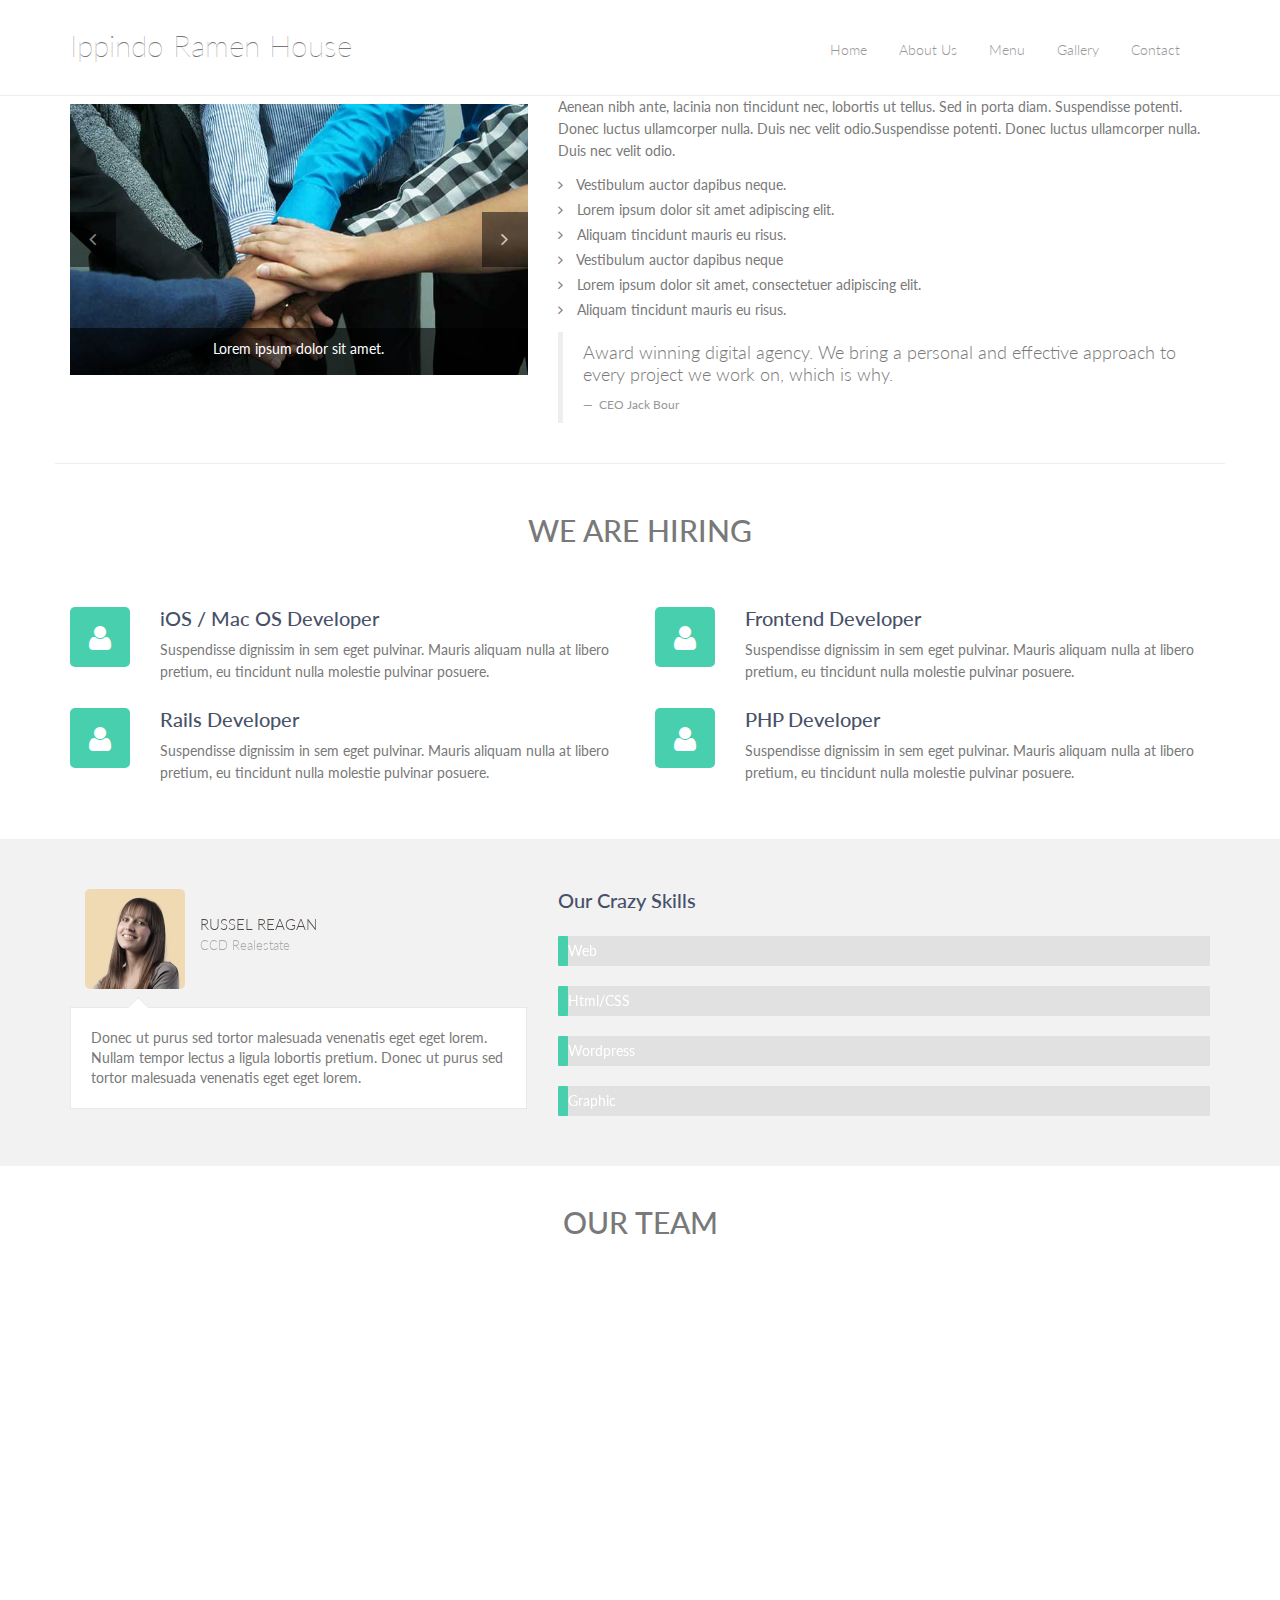
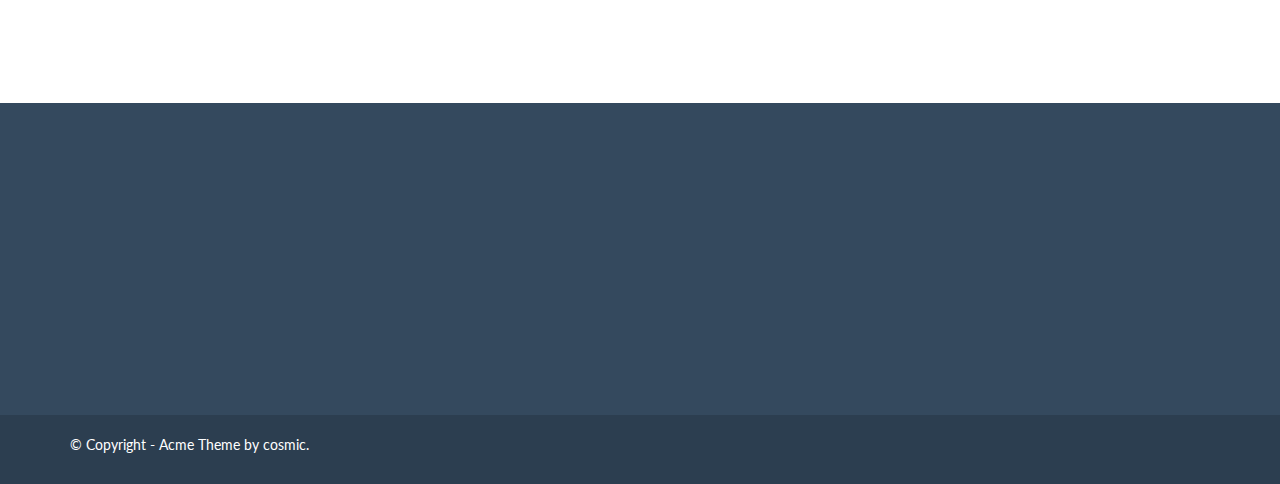
==== about.html @ 88caf503 "pushing up" ====
<!DOCTYPE html>
<html lang="en">
  <head>
    <meta charset="utf-8">
    <meta name="viewport" content="width=device-width, initial-scale=1.0">
    <meta name="description" content="Developed By M Abdur Rokib Promy">
    <meta name="author" content="cosmic">
    <meta name="keywords" content="Bootstrap 3, Template, Theme, Responsive, Corporate, Business">
    <link rel="shortcut icon" href="img/favicon.png">

    <title>
     Ippindo Ramen House
    </title>

    <!-- Bootstrap core CSS -->
    <link href="css/bootstrap.min.css" rel="stylesheet">
    <link href="css/theme.css" rel="stylesheet">
    <link href="css/bootstrap-reset.css" rel="stylesheet">
    <!--external css-->
    <link href="assets/font-awesome/css/font-awesome.css" rel="stylesheet" />
    <link rel="stylesheet" href="css/flexslider.css"/>
    <link href="assets/bxslider/jquery.bxslider.css" rel="stylesheet" />
    <link rel="stylesheet" href="css/animate.css">
    <link href='http://fonts.googleapis.com/css?family=Lato' rel='stylesheet' type='text/css'>



    <!-- Custom styles for this template -->
    <link href="css/style.css" rel="stylesheet">
    <link href="css/style-responsive.css" rel="stylesheet" />

    <!-- HTML5 shim and Respond.js IE8 support of HTML5 tooltipss and media queries -->
    <!--[if lt IE 9]>
<script src="js/html5shiv.js">
</script>
<script src="js/respond.min.js">
</script>
<![endif]-->
  </head>

  <body>
    <!--header start-->
    <header class="head-section">
      <div class="navbar navbar-default navbar-static-top container">
          <div class="navbar-header">
              <button class="navbar-toggle" data-target=".navbar-collapse" data-toggle="collapse" type="button">
                <span class="icon-bar"></span>
                <span class="icon-bar"></span>
                <span class="icon-bar"></span>
              </button>
              <a class="navbar-brand" href="index.html">  Ippindo Ramen House</a>
          </div>
          <div class="navbar-collapse collapse">
              <ul class="nav navbar-nav">
                  <li>
                      <a href="index.html">Home
                      </a>
                  </li>
                  
                  <li>
                      <a href="about.html">About Us 
                      </a>
                  </li>

                  <li>
                      <a href="../ippindoRamen/img/ippindoMenu.pdf">Menu 
                      </a>
                  </li>

                  <li>
                      <a href="gallery.html">Gallery
                      </a>                   
                  </li>
                
                  <li>
                      <a href="contact.html">Contact</a>
                  </li>             
              </ul>
          </div>
      </div>
    </header>
    <!--header end-->

    <!--container start-->
    <div class="container">
      <div class="row">
        <div class="col-lg-5">
          <div class="about-carousel wow fadeInLeft">
            <div id="myCarousel" class="carousel slide">
              <!-- Carousel items -->
              <div class="carousel-inner">
                <div class="active item">
                  <img src="img/service3.jpg" alt="">
                  <div class="carousel-caption">
                    <p>
                      Lorem ipsum dolor sit amet.
                    </p>
                  </div>
                </div>
                <div class="item">
                  <img src="img/service2.jpg" alt="">
                  <div class="carousel-caption">
                    <p>
                      Blanditiis praesentium voluptatum
                    </p>
                  </div>
                </div>
                <div class="item">
                  <img src="img/service5.jpg" alt="">
                  <div class="carousel-caption">
                    <p>
                      Blanditiis praesentium voluptatum
                    </p>
                  </div>
                </div>
              </div>
              <!-- Carousel nav -->
              <a class="carousel-control left" href="#myCarousel" data-slide="prev">
                <i class="fa fa-angle-left">
                </i>
              </a>
              <a class="carousel-control right" href="#myCarousel" data-slide="next">
                <i class="fa fa-angle-right">
                </i>
              </a>
            </div>
          </div>
        </div>
        <div class="col-lg-7 about wow fadeInRight">

          <p>
            Aenean nibh ante, lacinia non tincidunt nec, lobortis ut tellus. Sed in porta diam. Suspendisse potenti. Donec luctus ullamcorper nulla. Duis nec velit odio.Suspendisse potenti. Donec luctus ullamcorper nulla. Duis nec velit odio.
          </p>
          <ul class="list-unstyled">
            <li>
              <i class="fa fa-angle-right pr-10">
              </i>
              Vestibulum auctor dapibus neque.
            </li>

            <li>
              <i class="fa fa-angle-right pr-10">
              </i>
              Lorem ipsum dolor sit amet adipiscing elit.
            </li>

            <li>
              <i class="fa fa-angle-right pr-10">
              </i>
              Aliquam tincidunt mauris eu risus.
            </li>

            <li>
              <i class="fa fa-angle-right pr-10">
              </i>
              Vestibulum auctor dapibus neque
            </li>

            <li>
              <i class="fa fa-angle-right pr-10">
              </i>
              Lorem ipsum dolor sit amet, consectetuer adipiscing elit.
            </li>

            <li>
              <i class="fa fa-angle-right pr-10">
              </i>
              Aliquam tincidunt mauris eu risus.
            </li>

          </ul>
          <blockquote>
            <p>
              Award winning digital agency. We bring a personal and effective approach to every project we work on, which is why.
            </p>
            <small>
              CEO Jack Bour
            </small>
          </blockquote>
        </div>
      </div>
      <div class="row">
        <div class="hiring">
          <h2 class="wow flipInX">
            we are hiring
          </h2>
          <div class="col-lg-6 col-sm-6 about-hiring">
            <div class="icon-wrap ico-bg round-five wow zoomIn" data-wow-duration="1s" data-wow-delay=".1s">
              <i class="fa fa-user">
              </i>
            </div>
            <div class="content">
              <h3 class="title wow flipInX">
                iOS / Mac OS Developer
              </h3>
              <p>
                Suspendisse dignissim in sem eget pulvinar. Mauris aliquam nulla at libero pretium, eu tincidunt nulla molestie pulvinar posuere.
              </p>
            </div>
          </div>
          <div class="col-lg-6 col-sm-6 about-hiring">
            <div class="icon-wrap ico-bg round-five wow zoomIn" data-wow-duration="1s" data-wow-delay=".3s">
              <i class="fa fa-user">
              </i>
            </div>
            <div class="content">
              <h3 class="title wow flipInX">
                Frontend Developer
              </h3>
              <p>
                Suspendisse dignissim in sem eget pulvinar. Mauris aliquam nulla at libero pretium, eu tincidunt nulla molestie pulvinar posuere.
              </p>
            </div>
          </div>

          <div class="col-lg-6 col-sm-6 about-hiring">
            <div class="icon-wrap ico-bg round-five wow zoomIn" data-wow-duration="1s" data-wow-delay=".5s">
              <i class="fa fa-user">
              </i>
            </div>
            <div class="content">
              <h3 class="title wow flipInX">
                Rails Developer
              </h3>
              <p>
                Suspendisse dignissim in sem eget pulvinar. Mauris aliquam nulla at libero pretium, eu tincidunt nulla molestie pulvinar posuere.
              </p>
            </div>
          </div>
          <div class="col-lg-6 col-sm-6 about-hiring">
            <div class="icon-wrap ico-bg round-five wow zoomIn" data-wow-duration="1s" data-wow-delay=".7s">
              <i class="fa fa-user">
              </i>
            </div>
            <div class="content">
              <h3 class="title wow flipInX">
                PHP Developer
              </h3>
              <p>
                Suspendisse dignissim in sem eget pulvinar. Mauris aliquam nulla at libero pretium, eu tincidunt nulla molestie pulvinar posuere.
              </p>
            </div>
          </div>

        </div>
      </div>
    </div>

    <div class="gray-box">
      <div class="container">
        <div class="row">
          <div class="col-lg-5">
            <!--testimonial start-->
            <div class="about-testimonial boxed-style about-flexslider ">
              <section class="slider wow fadeInRight">
                <div class="flexslider">
                  <ul class="slides about-flex-slides">
                    <li>
                      <div class="about-testimonial-image ">
                        <img alt="" src="img/person_1.png">
                      </div>
                      <a class="about-testimonial-author" href="#">
                        Russel Reagan
                      </a>
                      <span class="about-testimonial-company">
                        CCD Realestate
                      </span>
                      <div class="about-testimonial-content">
                        <p class="about-testimonial-quote">
                          Donec ut purus sed tortor malesuada venenatis eget eget lorem. Nullam tempor lectus a ligula lobortis pretium. Donec ut purus sed tortor malesuada venenatis eget eget lorem.
                        </p>
                      </div>
                    </li>
                    <li>
                      <div class="about-testimonial-image ">
                        <img alt="" src="img/person_2.png">
                      </div>
                      <a class="about-testimonial-author" href="#">
                        Steven gerrard
                      </a>
                      <span class="about-testimonial-company">
                        Molt BVG
                      </span>
                      <div class="about-testimonial-content">
                        <p class="about-testimonial-quote">
                          Pellentesque et pulvinar enim. Quisque at tempor ligula. Maecenas augue ante, euismod vitae egestas sit amet, accumsan eu nulla. Nullam tempor lectus a ligula lobortis pretium. Donec ut purus sed tortor malesuada venenatis eget eget lorem.
                        </p>
                      </div>
                    </li>
                  </ul>
                </div>
              </section>
            </div>
            <!--testimonial end-->
          </div>
          <div class="col-lg-7" id="skillz">
            <h3 class="skills">
              Our Crazy Skills
            </h3>

            <div class="skill_bar">
              <div class="skill_bar_progress skill_one">
                <p>
                  Web Design : 60% Complete
                </p>
              </div>
            </div>

            <div class="skill_bar">
              <div class="skill_bar_progress skill_two">
                <p>
                  Html/CSS : 90% Complete
                </p>
              </div>
            </div>

            <div class="skill_bar">
              <div class="skill_bar_progress skill_three">
                <p>
                  Wordpress : 70% Complete
                </p>
              </div>
            </div>

            <div class="skill_bar">
              <div class="skill_bar_progress skill_four">
                <p>
                  Graphic Design : 55% Complete
                </p>
              </div>
            </div>
          </div>
        </div>
      </div>
    </div>


    <div class="container" id="tourpackages-carousel">

      <div class="row">
        <div class="profile">
          <h2>
            OUR TEAM
          </h2>
          <div class="col-xs-12 col-sm-6 col-md-3">
            <div class="thumbnail wow fadeInUp" data-wow-delay=".1s">
              <img src="img/team/member1.jpg" alt="">
              <div class="caption">
                <h4>
                  Thumbnail label
                </h4>
                <p>
                  Lorem ipsum dolor sit amet, consectetur adipisicing elit. Facere, soluta, eligendi doloribus sunt minus amet sit debitis repellat. Consectetur, culpa itaque odio similique suscipit
                </p>
                <div class="team-social-link">
                  <a href="#">
                    <i class="fa fa-facebook">
                    </i>
                  </a>
                  <a href="#">
                    <i class="fa fa-twitter">
                    </i>
                  </a>
                  <a href="#">
                    <i class="fa fa-pinterest">
                    </i>
                  </a>
                  <a href="#">
                    <i class="fa fa-linkedin">
                    </i>
                  </a>
                  <a href="#">
                    <i class="fa fa-google-plus">
                    </i>
                  </a>
                  <a href="#">
                    <i class="fa fa-github">
                    </i>
                  </a>
                </div>
              </div>
            </div>
          </div>

          <div class="col-xs-12 col-sm-6 col-md-3">
            <div class="thumbnail wow fadeInUp" data-wow-delay=".3s">
              <img src="img/team/member2.jpg" alt="">
              <div class="caption">
                <h4>
                  Thumbnail label
                </h4>
                <p>
                  Lorem ipsum dolor sit amet, consectetur adipisicing elit. Facere, soluta, eligendi doloribus sunt minus amet sit debitis repellat. Consectetur, culpa itaque odio similique suscipit
                </p>
                <div class="team-social-link">
                  <a href="#">
                    <i class="fa fa-facebook">
                    </i>
                  </a>
                  <a href="#">
                    <i class="fa fa-twitter">
                    </i>
                  </a>
                  <a href="#">
                    <i class="fa fa-pinterest">
                    </i>
                  </a>
                  <a href="#">
                    <i class="fa fa-linkedin">
                    </i>
                  </a>
                  <a href="#">
                    <i class="fa fa-google-plus">
                    </i>
                  </a>
                  <a href="#">
                    <i class="fa fa-github">
                    </i>
                  </a>
                </div>
              </div>
            </div>
          </div>

          <div class="col-xs-12 col-sm-6 col-md-3">
            <div class="thumbnail wow fadeInUp" data-wow-delay=".5s">
              <img src="img/team/member3.jpg" alt="">
              <div class="caption">
                <h4>
                  Thumbnail label
                </h4>
                <p>
                  Lorem ipsum dolor sit amet, consectetur adipisicing elit. Facere, soluta, eligendi doloribus sunt minus amet sit debitis repellat. Consectetur, culpa itaque odio similique suscipit
                </p>
                <div class="team-social-link">
                  <a href="#">
                    <i class="fa fa-facebook">
                    </i>
                  </a>
                  <a href="#">
                    <i class="fa fa-twitter">
                    </i>
                  </a>
                  <a href="#">
                    <i class="fa fa-pinterest">
                    </i>
                  </a>
                  <a href="#">
                    <i class="fa fa-linkedin">
                    </i>
                  </a>
                  <a href="#">
                    <i class="fa fa-google-plus">
                    </i>
                  </a>
                  <a href="#">
                    <i class="fa fa-github">
                    </i>
                  </a>
                </div>
              </div>
            </div>
          </div>

          <div class="col-xs-12 col-sm-6 col-md-3">
            <div class="thumbnail wow fadeInUp" data-wow-delay=".7s">
              <img src="img/team/member4.jpg" alt="">
              <div class="caption">
                <h4>
                  Thumbnail label
                </h4>
                <p>
                  Lorem ipsum dolor sit amet, consectetur adipisicing elit. Facere, soluta, eligendi doloribus sunt minus amet sit debitis repellat. Consectetur, culpa itaque odio similique suscipit
                </p>
                <div class="team-social-link">
                  <a href="#">
                    <i class="fa fa-facebook">
                    </i>
                  </a>
                  <a href="#">
                    <i class="fa fa-twitter">
                    </i>
                  </a>
                  <a href="#">
                    <i class="fa fa-pinterest">
                    </i>
                  </a>
                  <a href="#">
                    <i class="fa fa-linkedin">
                    </i>
                  </a>
                  <a href="#">
                    <i class="fa fa-google-plus">
                    </i>
                  </a>
                  <a href="#">
                    <i class="fa fa-github">
                    </i>
                  </a>
                </div>
              </div>
            </div>
          </div>

        </div>
        <!-- End row -->

      </div>
      <!-- End container -->
    </div>


    <!--container end-->

    <!--footer start-->
    <footer class="footer">
      <div class="container">
        <div class="row">
          <div class="col-lg-3 col-sm-3 address wow fadeInUp" data-wow-duration="2s" data-wow-delay=".1s">
            <h1>
              contact info
            </h1>
            <address>
              <p>
                <i class="fa fa-home pr-10">
                </i>
                Address: No.XXXXXX street
              </p>
              <p>
                <i class="fa fa-globe pr-10">
                </i>
                Mars city, Country
              </p>
              <p>
                <i class="fa fa-mobile pr-10">
                </i>
                Mobile : (123) 456-7890
              </p>
              <p>
                <i class="fa fa-phone pr-10">
                </i>
                Phone : (123) 456-7890
              </p>
              <p>
                <i class="fa fa-envelope pr-10">
                </i>
                Email :
                <a href="javascript:;">
                  support@example.com
                </a>
              </p>
            </address>
          </div>
        </div>
      </div>
    </footer>
    <!-- footer end -->
    <!--small footer start -->
    <footer class="footer-small">
        <div class="container">
            <div class="row">
                <div class="col-lg-6 col-sm-6 pull-right">
                    <ul class="social-link-footer list-unstyled">
                        <li class="wow flipInX" data-wow-duration="2s" data-wow-delay=".1s"><a href="#"><i class="fa fa-facebook"></i></a></li>
                    </ul>
                </div>
                <div class="col-md-4">
                  <div class="copyright">
                    <p>&copy; Copyright - Acme Theme by cosmic.</p>
                  </div>
                </div>
            </div>
        </div>
    </footer>
    <!--small footer end-->

    <!-- js placed at the end of the document so the pages load faster -->
    <script src="js/jquery.js">
    </script>
    <script src="js/bootstrap.min.js">
    </script>
    <script type="text/javascript" src="js/hover-dropdown.js">
    </script>
    <script type="text/javascript" src="assets/bxslider/jquery.bxslider.js">
    </script>
    <script defer src="js/jquery.flexslider.js">
    </script>

    <script src="js/jquery.easing.min.js">
    </script>
    <script src="js/link-hover.js">
    </script>
    <script src="js/wow.min.js">
    </script>


    <!--common script for all pages-->
    <script src="js/common-scripts.js">
    </script>


    <script>

      wow = new WOW(
        {
          boxClass:     'wow',      // default
          animateClass: 'animated', // default
          offset:       0          // default
        }
      )
        wow.init();


      $(window).load(function() {
        $('.flexslider').flexslider({
          animation: "slide",
          start: function(slider) {
            $('body').removeClass('loading');
          }
        }
                                   );
      }
                    );




      $(window).scroll(function() {
        $('#skillz').each(function(){
          var imagePos = $(this).offset().top;
          var viewportheight = window.innerHeight;

          var topOfWindow = $(window).scrollTop();
          if (imagePos < topOfWindow+viewportheight) {
            $('.skill_bar').fadeIn('slow');
            $('.skill_one').animate({
              width:'60%'}
                                    , 2000);
            $('.skill_two').animate({
              width:'90%'}
                                    , 2000);
            $('.skill_three').animate({
              width:'70%'}
                                      , 1000);
            $('.skill_four').animate({
              width:'55%'}
                                     , 1000);
            $('.skill_bar_progress p').fadeIn('slow',function(){

            }
                                             );
          }
        }
                         );
      }
                      );




    </script>

  </body>
</html>
---- css/theme.css ----
body {
  padding-top: 70px;
  padding-bottom: 30px;
}

.theme-dropdown .dropdown-menu {
  display: block;
  position: static;
  margin-bottom: 20px;
}

.theme-showcase > p > .btn {
  margin: 5px 0;
}
---- css/style.css ----
/*
Template Name: Acme Business Template with Bootstrap 3
Template Version: 1.0
Author: cosmic
Website:
*/
body {
    color: #797979;
    font-family: 'Lato', sans-serif;
    /*font-family: 'Open Sans', sans-serif;*/
    padding: 0px !important;
    margin: 0px !important;
    font-size: 14px;
}
a,
a:hover,
a:focus {
    text-decoration: none;
    outline: none;
}
::selection {
    background: #48cfad;
    color: #fff;
}
::-moz-selection {
    background: #48cfad;
    color: #fff;
}
h1,
h2,
h3,
h4,
h5,
h6 {
    font-family: 'Lato', sans-serif;
    /*font-family: 'Open Sans', sans-serif;*/
}
a { color: #444e67 }
a:hover { color: #48cfad }
p { line-height: 22px }
/*header*/
.head-section { border-bottom: 1px solid #eee }
.head-section .navbar {
    margin-bottom: 0;
}
.navbar-default { border: none }
.navbar-brand {
    color: #bcc0cd;
    font-size: 30px;
    font-weight: 100;
    line-height: 30px;
    margin-top: 30px;
    padding: 0;
}
.navbar-brand span { color: #48cfad }
.head-section .navbar-collapse  ul.navbar-nav {
    float: right;
    margin-right: 0;
    z-index: 199;
}
.head-section .navbar-default { background-color: #fff }
.head-section .nav li a,
.head-section .nav li.active ul.dropdown-menu li a {
    color: #999;
    font-size: 14px;
    font-weight: 300;
    background: none;
}
ul.dropdown-menu { border: none }
.head-section .nav li a:hover,
.head-section .nav li a:focus,
.head-section .nav li.active a,
.head-section .nav li.active a:hover,
.head-section .nav li a.dropdown-toggle:hover,
.head-section .nav li a.dropdown-toggle:focus,
.head-section .nav li.active ul.dropdown-menu li a:hover,
.head-section .nav li.active ul.dropdown-menu li.active a {
    color: #fff;
    background-color: #48cfad;
    -webkit-transition: all .3s ease;
    -moz-transition: all .3s ease;
    -ms-transition: all .3s ease;
    -o-transition: all .3s ease;
    transition: all .3s ease;
}
.head-section .navbar-default .navbar-nav > .open > a,
.head-section .navbar-default .navbar-nav > .open > a:hover,
.head-section .navbar-default .navbar-nav > .open > a:focus {
    color: #fff;
    background-color: #48cfad;
    -webkit-transition: all .3s ease;
    -moz-transition: all .3s ease;
    -ms-transition: all .3s ease;
    -o-transition: all .3s ease;
    transition: all .3s ease;
}
.head-section .navbar { min-height: 85px }
.head-section .navbar-nav > li {
    padding-bottom: 25px;
    padding-top: 30px;
}
.head-section ul.navbar-nav li:last-child() { margin-left: 10px !important }
.head-section  .navbar-nav > li > a {
    padding-bottom: 5px;
    padding-top: 5px;
    border-radius: 3px;
    -webkit-border-radius: 3px;
    -moz-border-radius: 3px;
    margin-left: 2px;
    line-height: 30px;
    -webkit-transition: all .3s ease;
    -moz-transition: all .3s ease;
    -ms-transition: all .3s ease;
    -o-transition: all .3s ease;
    transition: all .3s ease;
}
.dropdown-menu li a:hover { color: #fff !important }
.head-section .navbar-default .navbar-nav > .open > a .caret,
.navbar-default .nav li.dropdown > a:focus .caret {
    border-top-color: #ffffff;
    border-bottom-color: #ffffff;
    -webkit-transition: all .3s ease;
    -moz-transition: all .3s ease;
    -ms-transition: all .3s ease;
    -o-transition: all .3s ease;
    transition: all .3s ease;
    color: #fff;
}
.dropdown-menu { box-shadow: none }
.head-section .nav li .dropdown-menu {
    margin-top: -5px;
    padding: 0;
    border-radius: 0px;
    -webkit-border-radius: 0px;
    -moz-border-radius: 0px;
}
.head-section .nav li .dropdown-menu li a {
    line-height: 30px;
    padding: 3px 12px;
    border-bottom: 1px solid #F3E8E8;
}
/*search*/
.search {
    margin-top: 3px;
    border-radius: 0px;
    -webkit-border-radius: 0px;
    -moz-border-radius: 0px;
    width: 20px;
    -webkit-transition: all .3s ease;
    -moz-transition: all .3s ease;
    -ms-transition: all .3s ease;
    -o-transition: all .3s ease;
    transition: all .3s ease;
    border: 1px solid #fff;
    box-shadow: none;
    background: url("../img/search-icon.jpg") no-repeat 10px 8px;
    padding: 0 5px 0 35px;
    color: #fff;
    margin-left: 10px;
}
.search:focus {
    margin-top: 3px;
    width: 180px;
    border: 1px solid #eaeaea;
    box-shadow: none;
    -webkit-transition: all .3s ease;
    -moz-transition: all .3s ease;
    -ms-transition: all .3s ease;
    -o-transition: all .3s ease;
    transition: all .3s ease;
    color: #c8c8c8;
    font-weight: 300;
    margin-left: 10px;
}
/*homepage features*/
.feature-head { padding: 10px 0 }
.feature-head h1 {
    color: #797979;
    font-size: 30px;
    font-weight: 300;
    text-transform: uppercase;
    margin-top: 40px;
    margin-bottom: 20px;
}
.feature-head p {
    color: #8a8b8b;
    font-size: 18px;
    font-weight: 300;
    text-align: center;
    padding-bottom: 5px;
    margin-bottom: 20px;
}
.f-box {
    background: #f4f4f4;
    padding: 20px;
    text-align: center;
    min-height: 210px;
    margin-bottom: 20px;
    transition-duration: 500ms;
    transition-property: width, background;
    transition-timing-function: ease;
    -webkit-transition-duration: 500ms;
    -webkit-transition-property: width, background;
    -webkit-transition-timing-function: ease;
}
.f-box i {
    font-size: 50px;
    line-height: normal;
    margin-top: 40px;
    display: block;
    color: #48cfad;
}
.f-box:hover,
.f-box.active {
    background: #48cfad;
    padding: 20px;
    text-align: center;
    min-height: 210px;
    margin-bottom: 20px;
    transition-duration: 500ms;
    transition-property: width, background;
    transition-timing-function: ease;
    -webkit-transition-duration: 500ms;
    -webkit-transition-property: width, background;
    -webkit-transition-timing-function: ease;
}
.f-box:hover i,
.f-box.active i {
    font-size: 50px;
    line-height: normal;
    margin-top: 40px;
    display: block;
    color: #fff;
}
.f-box:hover h2,
.f-box.active h2 { color: #fff }
.f-box h2 {
    font-size: 20px;
    text-transform: uppercase;
    font-weight: 400;
}
.f-text {
    font-size: 14px;
    font-weight: 300;
    padding-bottom: 10px;
    margin-bottom: 15px;
}
/*quote*/
.quote {
    margin: 40px 0 40px 0;
    display: inline-block;
    width: 100%;
}
.quote-info {
    padding: 20px;
    min-height: 72px;
    margin-top: 10px;
}
.quote-info h1 {
    color: #fff;
    font-weight: 400;
    font-size: 26px;
    margin: 0 0 15px 0;
    text-transform: uppercase;
}
.quote-info p {
    color: #9eb3c4;
    font-weight: 300;
    font-size: 16px;
    margin: 0 0 20px 0px;
}
.purchase-btn {
    width: 200px;
    height: 60px;
    line-height: 46px;
    font-size: 20px;
    font-weight: 400;
    text-transform: uppercase;
    color: #000;
    transition-duration: 500ms;
    transition-property: width, background, color;
    transition-timing-function: ease;
    -webkit-transition-duration: 500ms;
    -webkit-transition-property: width, background;
    -webkit-transition-timing-function: ease;
}
.purchase-btn:hover {
    background-color: #16a085;
    border: 1px solid #16a085;
    color: #fff;
    transition-duration: 500ms;
    transition-property: width, background, color;
    transition-timing-function: ease;
    -webkit-transition-duration: 500ms;
    -webkit-transition-property: width, background;
    -webkit-transition-timing-function: ease;
}
.accordion {
    margin-bottom: 40px;
    display: inline-block;
    width: 100%;
}
/*tabs*/
.tab { background: #fff }
.tab .nav > li > a { padding: 18px 15px }
.tab-bg-dark-navy-blue {
    background: #6f6f6f;
    border-bottom: none;
    padding: 0;
}
.tab-bg-dark-navy-blue .nav > li > a:hover,
.tab-bg-dark-navy-blue .nav > li > a:focus {
    background-color: #f4f4f4;
    text-decoration: none;
}
.panel-heading .nav > li > a,
.panel-heading .nav > li.active > a,
.panel-heading .nav > li.active > a:hover,
.panel-heading .nav > li.active > a:focus {
    border-width: 0;
    border-radius: 0;
}
.panel-heading .nav > li > a { color: #fff }
.panel-heading .nav > li.active > a,
.panel-heading .nav > li > a:hover {
    color: #6f6f6f;
    background: #f4f4f4;
}
.panel-heading .nav > li:first-child.active > a,
.panel-heading .nav > li:first-child > a:hover { }
.tab .nav-tabs.nav-justified > li { border-right: 1px solid #f4f4f4 }
.tab .nav-tabs.nav-justified > li:last-child { border-right: none }
.p-head {
    color: #48cfad;
    font-size: 14px;
    font-weight: 400;
}
.cmt-head {
    font-size: 14px;
    font-weight: 400;
}
.p-thumb img {
    border-radius: 3px;
    -moz-border-radius: 3px;
    -webkit-border-radius: 3px;
    height: 50px;
    width: 50px;
}
/*testimonial*/
.about-testimonial ul li { list-style: none }
.about-testimonial {
    margin: 20px 0 0 0;
    position: relative;
}
ul.about-flex-slides { margin-left: 0 }
.flex-direction-nav {
    position: absolute;
    right: 10px;
    top: 30px;
    width: 70px;
}
.flex-direction-nav li {
    display: inline-block;
    width: 12px;
}
.flex-direction-nav li a { outline: none }
.flex-direction-nav li a i { color: #cccccc }
.flex-control-paging { display: none }
.about-carousel { margin-top: 8px }
.about-testimonial .about-testimonial-image {
    float: left;
    margin: 0 15px;
    position: relative;
}
.about-testimonial .about-testimonial-image img {
    border-radius: 5px;
    -moz-border-radius: 5px;
    -webkit-border-radius: 5px;
    height: 100px !important;
    width: 100px !important;
}
.about-flexslider .about-flex-slides img {
    display: block;
    width: 100%;
}
.about-testimonial a.about-testimonial-author {
    display: inline-block;
    font-size: 15px;
    text-transform: uppercase;
    font-weight: bold;
    line-height: 11px;
    margin: 30px 0 8px 0;
    color: #504946;
    font-weight: 300;
}
.about-testimonial .about-testimonial-company {
    display: block;
    font-size: 13px;
    line-height: 14px;
    color: #ababab;
    font-weight: 300;
}
.about-testimonial.boxed-style .about-testimonial-content {
    background-color: #fff;
    margin-right: 1px;
    border: 1px solid #e9e9e9;
}
.about-testimonial .about-testimonial-content {
    margin-top: 55px;
    padding: 20px;
    position: relative;
}
.about-testimonial .about-testimonial-content p {
    line-height: 20px;
    margin: 0;
}
.about-testimonial.boxed-style .about-testimonial-content:before {
    background-color: #fff;
    border-top: 1px solid #e9e9e9;
    border-left: 1px solid #e9e9e9;
    top: -8px;
    content: "";
    display: block;
    height: 14px;
    left: 60px;
    position: absolute;
    transform: rotate(45deg);
    -moz-transform: rotate(45deg);
    -webkit-transform: rotate(45deg);
    width: 15px;
    display: none\0/;
    _display: none;
}
/*----image hove----*/
.view {
    float: left;
    overflow: hidden;
    position: relative;
    text-align: center;
    cursor: default;
    background: #fff;
}
.view .mask,
.view .content {
    position: absolute;
    overflow: hidden;
    top: 0;
    left: 0;
    height: 100%;
    width: 100%;
}
.view img {
    display: block;
    position: relative;
}
.view h2 {
    text-transform: uppercase;
    color: #fff;
    text-align: center;
    position: relative;
    font-size: 16px;
    padding: 10px;
    background: rgba(0, 0, 0, 0.8);
    margin: 5px 0 0 0;
}
.view p {
    font-size: 12px;
    position: relative;
    color: #fff;
    padding: 10px 20px 20px;
    text-align: center;
    margin-bottom: 10px;
}
.view a.info {
    display: inline-block;
    background-color: rgba(0,0,0,0.6);
    width: 50px;
    height: 50px;
    line-height: 50px;
    border-radius: 60px;
    -moz-border-radius: 60px;
    -webkit-border-radius: 60px;
}
.view a.info:hover { background-color: #48cfad }
.mask a i {
    color: #fff !important;
    font-size: 16px;
}
.view-tenth img {
    -webkit-transform: scaleY(1);
    -moz-transform: scaleY(1);
    -o-transform: scaleY(1);
    -ms-transform: scaleY(1);
    transform: scaleY(1);
    -webkit-transition: all 0.4s ease-in-out;
    -moz-transition: all 0.4s ease-in-out;
    -o-transition: all 0.4s ease-in-out;
    -ms-transition: all 0.4s ease-in-out;
    transition: all 0.4s ease-in-out;
}
.view-tenth .mask {
    background-color: rgba(0, 0, 0, 0.3);
    -webkit-transition: all 0.5s linear;
    -moz-transition: all 0.5s linear;
    -o-transition: all 0.5s linear;
    -ms-transition: all 0.5s linear;
    transition: all 0.5s linear;
    -ms-filter: "progid: DXImageTransform.Microsoft.Alpha(Opacity=0)";
    filter: alpha(opacity=0);
    opacity: 0;
}
.view-tenth h2 {
    background: transparent;
    margin: 0px 10px;
    -webkit-transform: scale();
    -moz-transform: scale();
    -o-transform: scale();
    -ms-transform: scale();
    transform: scale();
    color: #333;
    -webkit-transition: all 0.5s linear;
    -moz-transition: all 0.5s linear;
    -o-transition: all 0.5s linear;
    -ms-transition: all 0.5s linear;
    transition: all 0.5s linear;
    -ms-filter: "progid: DXImageTransform.Microsoft.Alpha(Opacity=0)";
    filter: alpha(opacity=0);
    opacity: 0;
}
.view-tenth p {
    color: #333;
    line-height: normal;
    -ms-filter: "progid: DXImageTransform.Microsoft.Alpha(Opacity=0)";
    filter: alpha(opacity=0);
    opacity: 0;
    -webkit-transform: scale();
    -moz-transform: scale();
    -o-transform: scale();
    -ms-transform: scale();
    transform: scale();
    -webkit-transition: all 0.5s linear;
    -moz-transition: all 0.5s linear;
    -o-transition: all 0.5s linear;
    -ms-transition: all 0.5s linear;
    transition: all 0.5s linear;
}
.view-tenth a.info {
    -ms-filter: "progid: DXImageTransform.Microsoft.Alpha(Opacity=0)";
    filter: alpha(opacity=0);
    opacity: 0;
    -webkit-transform: scale();
    -moz-transform: scale();
    -o-transform: scale();
    -ms-transform: scale();
    transform: scale();
    -webkit-transition: all 0.5s linear;
    -moz-transition: all 0.5s linear;
    -o-transition: all 0.5s linear;
    -ms-transition: all 0.5s linear;
    transition: all 0.5s linear;
}
.view-tenth:hover img {
    -webkit-transform: scale(5);
    -moz-transform: scale(5);
    -o-transform: scale(5);
    -ms-transform: scale(5);
    transform: scale(5);
    -ms-filter: "progid: DXImageTransform.Microsoft.Alpha(Opacity=0)";
    filter: alpha(opacity=.5);
    opacity: .5;
}
.view-tenth:hover .mask {
    -ms-filter: "progid: DXImageTransform.Microsoft.Alpha(Opacity=100)";
    filter: alpha(opacity=100);
    opacity: 1;
}
.view-tenth:hover h2,
.view-tenth:hover p,
.view-tenth:hover a.info {
    -webkit-transform: scale(1);
    -moz-transform: scale(1);
    -o-transform: scale(1);
    -ms-transform: scale(1);
    transform: scale(1);
    -ms-filter: "progid: DXImageTransform.Microsoft.Alpha(Opacity=100)";
    filter: alpha(opacity=100);
    opacity: 1;
}
/*imageview icon hover*/
[data-zlname] {
    position: relative;
    overflow: hidden;
    -moz-box-sizing: border-box;
    -webkit-box-sizing: border-box;
    box-sizing: border-box;
}
/*IMGS IN CONTAINER*/
[data-zlname] > img {
    display: block;
    max-width: 100%;
}
/*POP UP ELEMENTS*/
[data-zlname] [data-zl-popup] {
    position: absolute;
    display: block;
    padding: 1px;
    height: 40px;
    width: 40px;
    background: #323231;
    color: #fff;
    overflow: hidden;
    display: none;
    text-align: center;
}
/*OVERLAY*/
/*classic*/
[data-zl-overlay] {
    top: 0;
    left: 0;
    position: absolute;
    width: 100%;
    height: 100%;
    display: none;
    padding: inherit;
}
/*four*/
[data-zl-ovzoom0],
[data-zl-ovzoom1],
[data-zl-ovzoom2],
[data-zl-ovzoom3] {
    position: absolute;
    width: 25%;
    height: 100%;
}
/*rolling*/
[data-zl-ovrolling] {
    position: absolute;
    display: none;
    width: 100%;
    height: 100%;
}
/*double*/
[data-zl-ovdouble0],
[data-zl-ovdouble1] {
    position: absolute;
    display: none;
}
/*-------*/
[data-zlname = reverse-effect] [data-zl-popup = link] {
    background: rgba(256,256,256,1);
    border-radius: 50%;
    -webkit-border-radius: 50%;
    -moz-border-radius: 50%;
}
[data-zlname = reverse-effect] [data-zl-popup = link2] {
    background: rgba(256,256,256,1);
    border-radius: 50%;
    -webkit-border-radius: 50%;
    -moz-border-radius: 50%;
}
[data-zlname = reverse-effect] [data-zl-popup = link]:hover,
[data-zlname = reverse-effect] [data-zl-popup = link2]:hover { opacity: .5 }
.bx-wrapper { }
/*pricing table*/
.price-two-container {
    margin-bottom: 50px;
    margin-top: 15px;
}
.mar-two { margin-bottom: 3px }
.service-price-one h1 {
    margin-top: 30px;
    margin-bottom: 20px;
    display: inline-block;
    border-bottom: 1px solid #c7c7c7;
    padding-bottom: 5px;
    text-transform: uppercase;
}
.pricing-table {
    background: #fff;
    text-align: center;
    margin: 0 -8px 30px;
    padding: 0 0 25px 0;
    border: 1px solid #eee;
    border-radius: 1px;
    -moz-border-radius: 1px;
    -webkit-border-radius: 1px;
}
.pricing-table.most-popular {
    top: -20px;
    position: relative;
}
.most-popular {
    background: #48cfad;
    color: #fff;
    border: 1px solid #16a085;
}
.most-popular h1 {
    font-size: 25px !important;
    padding-bottom: 10px;
    padding-top: 17px !important;
}
.most-popular h2 {
    background: #16a085 !important;
    margin-top: 20px !important;
}
.most-popular ul li { border-bottom: 1px dotted #fff !important }
.most-popular .price-actions .btn {
    background: #f35958 !important;
    margin: 10px 0;
    cursor: pointer;
}
.pricing-table .price-actions .btn {
    border-radius: 5px;
    -moz-border-radius: 5px;
    -webkit-border-radius: 4px;
    background: #48cfad;
    color: #fff;
    border: none;
    box-shadow: none;
    text-shadow: none;
    padding: 10px 20px;
    width: 90%;
    cursor: pointer;
}
.pricing-head h1 {
    font-size: 20px;
    font-weight: 300;
    padding-top: 15px;
}
.pricing-head h2 {
    padding: 30px 0;
    background: #EEC;
    font-size: 50px;
    border-radius: 50%;
    -moz-border-radius: 50%;
    -webkit-border-radius: 50%;
    font-weight: 100;
}
.pricing-table ul {
    margin: 15px 0;
    padding: 0;
}
.pricing-table ul li {
    border-bottom: 1px dotted #CCCCCC;
    margin: 0 2em;
    padding: 1em 0;
    text-align: center;
    font-weight: 300;
}
.pricing-head span.note {
    display: inline;
    font-size: 25px;
    line-height: 0.8em;
    position: relative;
    top: -18px;
}
.pricing-quotation,
.team-info {
    background: #EEEEEE;
    padding: 20px 20px 35px 20px;
    margin-bottom: 100px;
    display: inline-block;
    width: 100%;
    text-align: center;
    border-radius: 5px;
    -moz-border-radius: 5px;
    -webkit-border-radius: 5px;
}
.pricing-quotation h3,
.team-info h3 { font-weight: 300 }
.pricing-quotation p,
.team-info p { margin-bottom: 0px }
.pricing-plan,
.team-info-wrap { position: relative }
.pricing-quotation:before,
.team-info:before {
    background-color: #EEEEEE;
    border-color: #EEEEEE;
    border-image: none;
    border-right: 1px solid #EEEEEE;
    border-style: none;
    top: -7px;
    content: "";
    display: block;
    height: 14px;
    left: 48%;
    position: absolute;
    transform: rotate(45deg);
    -moz-transform: rotate(45deg);
    -webkit-transform: rotate(45deg);
    width: 15px;
}
.breadcrumbs {
    background: #34495e;
    color: #fff;
    padding: 30px 0;
    margin-bottom: 40px;
}
.breadcrumb {
    margin-bottom: 0;
    background: none;
}
.breadcrumb li a { color: #48cfad }
.breadcrumb li.active { color: #fff }
.breadcrumbs h1 {
    font-size: 24px;
    font-weight: 600;
    margin: 3px 0 0;
    text-transform: uppercase;
}
/*contact*/
.contact-map {
    margin-top: 40px;
    margin-bottom: 40px;
}
.contact-form { margin-bottom: 20px }
.address h4 {
    color: #797979;
    margin-top: -3px;
    text-transform: uppercase;
    margin-bottom: 20px;
}
section.contact-infos {
    border: 1px solid #eee;
    margin-bottom: 15px;
    padding: 10px;
}
/*about us*/
.about-us img { width: 100% }
.about ul { line-height: 25px }
.carousel-control.left,
.carousel-control.right {
    background: none;
    -webkit-transition: all .3s ease;
    -moz-transition: all .3s ease;
    -ms-transition: all .3s ease;
    -o-transition: all .3s ease;
    transition: all .3s ease;
}
.carousel-control {
    background: #000000 !important;
    bottom: 40%;
    color: #FFFFFF;
    font-size: 20px;
    left: 0;
    line-height: 53px;
    opacity: 0.5;
    position: absolute;
    text-align: center;
    text-shadow: 0 0px 0px rgba(0, 0, 0, 0);
    top: 40%;
    width: 10%;
}
.carousel-control:hover {
    color: #FFFFFF;
    text-decoration: none;
}
.carousel-control:hover,
.carousel-control:focus { opacity: 0.6 }
.carousel-caption {
    background: rgba(0,0,0,0.6);
    padding-bottom: 0px;
    bottom: 0;
    color: #FFFFFF;
    left: 0 !important;
    padding-bottom: 5px;
    padding-top: 10px;
    position: absolute;
    right: 0 !important;
    text-align: center;
    text-shadow: 0 0px 0px rgba(0, 0, 0, 0);
    z-index: 10;
}
.carousel-caption p { text-align: center }
.about h3 {
    color: #475168;
    margin-top: 4px;
}
.icon-wrap {
    font-size: 2em;
    height: 60px;
    width: 60px;
    float: left;
    line-height: 60px;
    text-align: center;
    color: #fff;
    margin-right: 30px;
}
.ico-bg { background: #48cfad }
.round-five {
    border-radius: 5px;
    -moz-border-radius: 5px;
    -webkit-border-radius: 5px;
}
.round-fifty {
    border-radius: 50px;
    -moz-border-radius: 50px;
    -webkit-border-radius: 50px;
    margin-left: 40%;
    margin-top: -25px;
}
.content h3,
.media h3 {
    margin-top: 0;
    color: #475168;
    font-size: 20px;
}
.media h3 { margin-top: 20px }
.media-body h4 {
    font-size: 16px;
    color: #475168;
}
.media-body a {
    -webkit-transition: all .3s ease;
    -moz-transition: all .3s ease;
    -ms-transition: all .3s ease;
    -o-transition: all .3s ease;
    transition: all .3s ease;
}
.hiring,
.services {
    margin-bottom: 30px;
    display: inline-block;
    width: 100%;
}
.price-container-service {
    margin-top: 30px;
    padding-bottom: 30px;
}
.service-price-one { padding-bottom: 10px }
.hiring {
    margin-top: 20px;
    border-top: 1px solid #eee;
    padding-top: 30px;
}
.hiring h2 {
    text-align: center;
    padding-bottom: 10px;
    margin-bottom: 50px;
    text-transform: uppercase;
}
.gray-box {
    background: #f2f2f2;
    padding: 30px 0;
    margin-bottom: 15px;
}
.progress { background-color: #E1E1E1 }
.flexslider {
    background: none;
    border: none;
}
.about-skill-meter .sr-only { position: static !important }
.about-skill-meter .progress-bar {
    background-color: #e1e1e1;
    text-align: left;
}
.about-skill-meter .progress {
    height: 30px;
    box-shadow: none;
    line-height: 30px;
}
.about-skill-meter .progress-bar-danger { box-shadow: none }
.skills {
    margin-bottom: 25px;
    color: #47506a;
    font-size: 20px;
}
/*team*/
.person { margin-bottom: 10px }
.person img {
    width: 210px;
    height: 210px;
    border-radius: 1%;
    -webkit-border-radius: 1%;
    -moz-border-radius: 1%;
}
.team-social-link {
    display: block;
    margin: 10px 0 5px 0;
    text-align: center;
}
.team-social-link a {
    display: inline-block !important;
    color: #cac8c7;
    font-size: 20px;
    border: 1px solid #eee;
    padding-right: 8px;
    padding-left: 8px;
    -webkit-transition: all .3s ease;
    -moz-transition: all .3s ease;
    -ms-transition: all .3s ease;
    -o-transition: all .3s ease;
    transition: all .3s ease;
}
.team-social-link a:hover {
    color: #48cfad;
    -webkit-transition: all .3s ease;
    -moz-transition: all .3s ease;
    -ms-transition: all .3s ease;
    -o-transition: all .3s ease;
    transition: all .3s ease;
}
.person-info h4,
.person-info h4 a {
    color: #f37c6b;
    font-weight: 300;
    margin-bottom: 5px;
}
.mtop30 { margin-top: 30px }
/*typography*/
.highlight-1 {
    background: #a0d468;
    color: #FFFFFF;
}
.highlight-2 {
    background: #656d78;
    color: #FFFFFF;
}
.highlight-3 {
    background: #Ffce54;
    color: #242424;
}
.dropcap {
    background-color: #666666;
    color: #FFFFFF;
    float: left;
    font-size: 30px;
    line-height: 30px;
    margin: 4px 8px 0 0;
    padding: 5px 10px;
    text-align: center;
}
.dropcap2 {
    background-color: #666666;
    border-radius: 50%;
    -moz-border-radius: 50%;
    -webkit-border-radius: 50%;
    color: #FFFFFF;
    float: left;
    font-size: 35px;
    height: 41px;
    line-height: 25px;
    margin: 3px 8px 0 0;
    padding: 10px;
    text-align: center;
}
/*buttons*/
.btn-row { margin-bottom: 30px }
/*blog*/
.blog-item {
    margin-bottom: 40px;
    padding-bottom: 40px;
    border-bottom: 1px dashed #ddd;
}
/*blog-2-col*/
.blog-left {
    border: 1px solid #eee;
    margin-bottom: 30px;
}
.blog-left .btn {
    margin-left: 20px;
    margin-bottom: 20px;
}
.blog-right {
    border: 1px solid #eee;
    margin-bottom: 30px;
}
.blog-right .btn {
    margin-left: 20px;
    margin-bottom: 20px;
}
.blog-two-info { padding: 15px 10px 0 20px }
.blog-two-info .label-info {
    background-color: #48cfad;
    opacity: .7;
    margin-right: 4px;
}
.blog-content { padding: 20px }
.video-container {
    position: relative;
    padding-bottom: 56.25%;
    padding-top: 30px;
    height: 0;
    overflow: hidden;
}
.single-video { padding-bottom: 43% !important }
.video-container iframe,
.video-container object,
.video-container embed {
    position: absolute;
    top: 0;
    left: 0;
    width: 100%;
    height: 100%;
}
/*blog 2*/
.date-wrap,
.comnt-wrap { margin-bottom: 20px }
.date-wrap span,
.comnt-wrap span {
    display: block;
    padding: 10px 0;
    text-align: center;
}
.date-wrap .date {
    font-size: 30px;
    font-weight: 300;
    background: #48cfad;
    color: #fff;
    border-radius: 1px 1px 0 0;
    -webkit-border-radius: 1px 1px 0 0;
    -moz-border-radius: 1px 1px 0 0;
}
.date-wrap .month {
    font-size: 16px;
    font-weight: 300;
    background: #f6f5f0;
    color: #a19fa2;
    border-radius: 0 0 1px 1px;
    -webkit-border-radius: 0 0 1px 1px;
    -moz-border-radius: 0 0 1px 1px;
}
.comnt-wrap .comnt-ico {
    background: #efeee9;
    color: #a0a0a0;
    border-radius: 1px 1px 0 0;
    -webkit-border-radius: 44px;
    font-size: 20px;
}
.comnt-wrap .value {
    background: #f6f5f0;
    color: #a0a0a0;
    border-radius: 0 0 1px 1px;
    -moz-border-radius: 0 0 1px 1px;
    -webkit-border-radius: 0 0 1px 1px;
}
.blog-img img {
    width: 100%;
    border-radius: 1px;
    -webkit-border-radius: 1px;
    -moz-border-radius: 1px;
}
.blog-item h1,
.blog-item h1 a {
    font-size: 25px;
    color: #48cfad;
    font-weight: 300;
}
.blog-item h1 {
    margin-bottom: 20px;
    line-height: 35px;
}
.blog-item h1 a:hover { text-decoration: none }
.author {
    margin: 25px 0 30px 0;
    font-size: 16px;
}
.author a,
.st-view a { color: #48cfad }
.st-view { margin-top: 20px }
.st-view ul li { margin-bottom: 5px }
.blog-side-item h3 {
    margin-top: 30px;
    color: #475268;
    font-size: 18px;
}
.blog-side-item ul li {
    margin-bottom: 5px;
    border-bottom: 1px solid #efefef;
    line-height: 35px;
}
.blog-side-item ul li a {
    display: inline-block;
    width: 100%;
    -webkit-transition: all .3s ease;
    -moz-transition: all .3s ease;
    -ms-transition: all .3s ease;
    -o-transition: all .3s ease;
    transition: all .3s ease;
}
.media p { line-height: normal }
ul.tag {
    display: inline-block;
    width: 100%;
}
ul.tag li {
    float: left;
    margin: 0px 5px 0 0;
    border-bottom: none;
    padding-top: ;
    list-style: none;
}
ul.tag li a {
    border: 1px solid #e8e8e8;
    border-radius: 4px;
    line-height: 15px;
    padding: 5px;
    border-radius: 1px 1px 10px 1px;
    -moz-border-radius: 1px 1px 10px 1px;
    -webkit-border-radius: 1px 1px 10px 1px;
}
.media img.media-object {
    border-radius: 3%;
    -moz-border-radius: 3%;
    -webkit-border-radius: 3%;
    height: 80px;
    width: 80px;
}
/*footer*/
.footer {
    background: #34495e;
    color: #fff;
    padding: 50px 0;
    display: inline-block;
    width: 100%;
    font-weight: 300;
}
.footer h1 {
    font-size: 20px;
    text-transform: uppercase;
    font-weight: 400;
    margin-top: 0;
    margin-bottom: 20px;
}
.footer address a { color: #48cfad }
.tweet-box {
    background: #505b71;
    padding: 8px 15px;
    border-radius: 1px;
    -moz-border-radius: 1px;
    -webkit-border-radius: 1px;
    border-bottom: 1px solid #636F79;
    font-size: 14px;
}
.tweet-box:before {
    background-color: #505b71;
    border-color: #505b71;
    border-image: none;
    border-right: 1px none #505b71;
    border-style: none;
    content: "";
    display: block;
    height: 22px;
    left: 60px;
    position: absolute;
    top: 32px;
    transform: rotate(45deg);
    -webkit-transform: rotate(45deg);
    width: 22px;
}
.tweet-box  a,
.tweet-box i { color: #00adef }
.tweet-box  a:hover { color: #48cfad }
.tweet-box i {
    font-size: 40px;
    float: left;
    margin-right: 15px;
}
.social-link-footer li {
    float: right;
    margin: 5px 10px 5px 0px;
    padding-bottom: 5px;
}
.social-link-footer li a {
    color: #fff;
    background: #505b71;
    padding: 10px;
    width: 50px;
    height: 50px;
    border-radius: 50px;
    -moz-border-radius: 50px;
    -webkit-border-radius: 50px;
    float: left;
    text-align: center;
    font-size: 20px;
    -webkit-transition: all .3s ease;
    -moz-transition: all .3s ease;
    -ms-transition: all .3s ease;
    -o-transition: all .3s ease;
    transition: all .3s ease;
}
.social-link-footer li a:hover {
    background: #48cfad;
    -webkit-transition: all .3s ease;
    -moz-transition: all .3s ease;
    -ms-transition: all .3s ease;
    -o-transition: all .3s ease;
    transition: all .3s ease;
}
.copyright {
    color: #fff;
    padding-top: 15px;
}
.page-footer { padding: 0% 13% }
.page-footer h1 { padding-left: 4% }
ul.page-footer-list {
    list-style: none;
    padding: 0px 10px;
}
ul.page-footer-list li {
    line-height: 35px;
    border-bottom: 1px dashed #636F79;
}
ul.page-footer-list a { color: #fff }
ul.page-footer-list li i { padding-right: 10px }
.footer-small {
    background-color: #2C3E50;
    margin-top: -6px;
    padding-top: 5px;
}
.text-footer {
    padding-left: 10px;
    margin-left: 10px;
}
.text-footer p { text-align: left }
.address p {
    text-align: left;
    margin-bottom: 10px;
}
/*slider css*/
.main-slider {
    background: #475168;
    color: #fff;
    z-index: 1;
    position: relative;
    overflow: hidden;
}
.slider-colored {
    z-index: 1;
    position: relative;
    border-top: solid 1px #eee;
    border-bottom: solid 1px #eee;
}
.slide_title {
    font-weight: 300;
    color: #48cfad;
    text-transform: uppercase;
    font-size: 35px;
}
.slide_subtitle {
    font-weight: 400;
    padding: 5px;
    color: #fff;
    text-transform: uppercase;
    font-size: 18px;
}
.slide_list_item {
    font-weight: 400;
    padding: 5px;
    color: #fff;
    text-transform: uppercase;
    font-size: 14px;
}
.slide_desc {
    color: #fff;
    font-size: 14px;
    line-height: 24px;
    font-weight: lighter;
}
.slide_desc_bordered {
    border-left: 3px solid #ddd !important;
    padding-left: 5px;
}
.slide_btn {
    font-weight: 300;
    background: #48cfad;
    padding: 15px 20px;
    color: #fff;
    font-size: 14px;
    text-transform: uppercase;
    cursor: pointer;
}
.slide_btn:hover,
.slide_btn:focus {
    font-weight: 300;
    background: #16a085;
    padding: 15px 20px;
    color: #fff;
    font-size: 14px;
    text-transform: uppercase;
    cursor: pointer;
}
.dark-text { color: #797d87 }
.yellow-txt { color: #ffe582 }
#home-services { text-align: center }
#home-services h2 {
    margin-bottom: 65px;
    text-transform: uppercase;
    margin-top: 45px;
    padding-bottom: 5px;
    text-align: center;
    font-size: 25px;
}
.h-service {
    border: 1px solid #eee;
    margin-bottom: 25px;
}
#home-services .h-service-content h3 {
    padding-top: 40px;
    text-align: center;
}
.h-service-content p {
    text-align: center;
    padding: 5px 21px 20px;
}
.h-service-content a {
    color: #e74c3c;
    -webkit-transition: all .3s ease;
    -moz-transition: all .3s ease;
    -ms-transition: all .3s ease;
    -o-transition: all .3s ease;
    transition: all .3s ease;
}
.h-service-content a:hover { color: #16a085 }
/*recent work*/
.recent h3{
    text-align: center;
    /*margin-bottom: 20px;*/
    text-transform: uppercase;
    margin-top: 50px;
    font-weight: 400;
    padding-bottom: 5px;
    margin-bottom: 20px;
    /*text-align: center;*/
}
.recent p {
    text-align: center;
    text-transform:uppercase;
    margin-bottom: 35px;
}
.recent {
    margin-bottom: 50px;
}
.bx-wrapper { position: relative }
.bx-wrapper .bx-controls-direction a {
    background-color: #f7f7f7;
    position: absolute;
    top: 25px;
    outline: 0;
    width: 24px;
    height: 24px;
    z-index: 9;
    text-indent: -9999px;
}
/*property*/
.property {
    padding: 80px 0;
    margin-bottom: 60px;
    background-color: #fafafa;
}
.bg-lg { background:#f9f9f3  }
.gray-bg { background: #f9f9f3 }
.property h1 {
    color: #475168;
    font-size: 24px;
    text-transform: uppercase;
    font-weight: 400;
    margin-bottom: 30px;
}
.property hr { border-color: #dfdcdf }
.property i { color: #48cfad }
a.btn-purchase {
    background: #475168;
    color: #fff;
    text-transform: uppercase;
    border-radius: 4px;
    -webkit-border-radius: 4px;
    -moz-border-radius: 4px padding: 20px 40px;
    margin-top: 30px;
    -webkit-transition: all .3s ease;
    -moz-transition: all .3s ease;
    -ms-transition: all .3s ease;
    -o-transition: all .3s ease;
    transition: all .3s ease;
}
a.btn-purchase:hover,
a.btn-purchase:focus {
    background: #48cfad;
    color: #fff;
    -webkit-transition: all .3s ease;
    -moz-transition: all .3s ease;
    -ms-transition: all .3s ease;
    -o-transition: all .3s ease;
    transition: all .3s ease;
}
/*clients*/
.clients { padding: 0 0 30px }
.clients h2 {
    margin-bottom: 20px;
    margin-top: 20px;
    text-align: left;
    text-transform: uppercase;
    padding-bottom: 5px;
}
.clients ul li {
    display: inline-block;
    margin: 10px 30px;
}
.clients ul li:hover {
    background-color: #f7f7f7;
    -webkit-transition: all .5s ease;
    -moz-transition: all .5s ease;
    -ms-transition: all .5s ease;
    -o-transition: all .5s ease;
    transition: all .5s ease;
}
.our-clients {
    position: relative;
    margin-top: 15px; }
.our-clients h2 {
    margin-top: 3px;
    margin-bottom: 10px;
}
.clients-list { margin: 0 }
.clients-list li {
    background: #f9f9f9;
    position: relative;
}
.clients-list li img.color-img {
    top: 0;
    left: 0;
    display: none;
    position: absolute;
}
.clients-list li:hover img.color-img { display: block }
/*portfolio*/
.pf-img img {
    width: 100%;
    border-radius: 1px;
    -moz-border-radius: 1px;
    -webkit-border-radius: 1px;
}
.pf-detail {
    padding-bottom: 15px;
    font-size: 15px;

}
.pf-detail p {
    font-family: 'Lato',sans-serif;
}
.pf-list {
    line-height: 30px;
    font-size: 15px;
}
.pf-list i { color: #c7c7c7 }
.image-caption a { padding: 10px 15px }
.pad-ten { padding-bottom: 30px }
.title { margin-top: 40px }
/*Photo Gallery*/
#gallery {
    margin: auto;
    position: relative;
    width: 100%;
}
#gallery h2 {
    color: #fff;
    padding-top: 30px;
}
.gallery-container {
    margin: 0 auto 40px auto;
    position: relative;
    width: 100%;
}
.col-4 .item {
    width: 23%;
    margin-right: 2%;
    margin-bottom: 2%;
}
.col-4 .item img { height: 230px }
ul#filters {
    display: inline-block;
    width: 100%;
    margin: 25px 0 25px 0;
}
ul#filters li {
    float: left;
    margin-right: 10px;
    margin-bottom: 10px;
}
ul#filters li a {
    background: #E2E0E1;
    padding: 10px 15px;
    display: inline-block;
    color: #7D797A;
    outline: none;
    border-radius: 5px;
    -webkit-border-radius: 5px;
    -moz-border-radius: 5px;
    transition-duration: 500ms;
    transition-property: width, background;
    transition-timing-function: ease;
    -moz-transition-duration: 500ms;
    -moz-transition-property: width, background;
    -moz-transition-timing-function: ease;
    -webkit-transition-duration: 500ms;
    -webkit-transition-property: width, background;
    -webkit-transition-timing-function: ease;
}
ul#filters > li > a:hover,
ul#filters > li > a:focus,
ul#filters > .active > a,
ul#filters > .active > span {
    background: #48cfad;
    padding: 10px 15px;
    display: inline-block;
    color: #fff;
    border-radius: 5px;
    -webkit-border-radius: 5px;
    -moz-border-radius: 5px;
    transition-duration: 500ms;
    transition-property: width, background;
    transition-timing-function: ease;
    -moz-transition-duration: 500ms;
    -moz-transition-property: width, background;
    -moz-transition-timing-function: ease;
    -webkit-transition-duration: 500ms;
    -webkit-transition-property: width, background;
    -webkit-transition-timing-function: ease;
}
.item img {
    width: 100%;
    height: 100%;
}
.text-grid a { color: #fff }
.text-grid div { padding: 0 10px }
.text-grid p { margin-bottom: 10px }
/*parallax*/
.parallax1 {
    background-size: cover;
    width: 100%;
    min-height: 400px;
    background-color: #48cfad;
    font-style: italic;
}
.parallax1 h1 {
    text-align: center;
    color: #fff;
    font-size: 25px;
    font-weight: 300;
    line-height: 40px;
    margin-top: 160px;
}
/*newsletter*/
#newsletter {
    background-color: #48cfad;
    padding: 60px 0;
}
#newsletter p.lead {
    color: white;
    padding-top: 0px;
    margin-top: -5px;
}
#newsletter input {
    border: none;
    border-radius: 0px;
    -webkit-border-radius: 0px;
    -moz-border-radius: 0px;
    margin-left: -1px;
}
#newsletter-faq p.lead {
    color: white;
    padding-top: 6px;
}
#newsletter-faq input {
    border: none;
    border-bottom-left-radius: 3px;
    border-top-left-radius: 3px;
    margin-left: -1px;
}
.btn.btn-inverse {
    background-color: #475168;
    color: #fff;
    height: 45px;
    -webkit-transition: all .3s ease;
    -moz-transition: all .3s ease;
    -ms-transition: all .3s ease;
    -o-transition: all .3s ease;
    transition: all .3s ease;
}
.btn.btn-inverse:hover {
    background-color: #415b76;
    color: #fff;
    height: 45px;
    -webkit-transition: all .3s ease;
    -moz-transition: all .3s ease;
    -ms-transition: all .3s ease;
    -o-transition: all .3s ease;
    transition: all .3s ease;
}
.newsletter-input { height: 45px }
.btn-nl {
    border-radius: 3px;
    -webkit-border-radius: 3px;
    -moz-border-radius: 3px;
}
.btn-nl:hover {
    border-radius: 3px;
    -webkit-border-radius: 3px;
    -moz-border-radius: 3px;
}
.wh-bg {
    background-color: #fff;
    padding: 15px;
    margin: 35px 0;
    border: 1px solid #eee;
    z-index: 20;
}
.position { text-align: center }
.wh-bg h3 { text-align: center }
/*faq*/
#newsletter-faq {
    padding: 72px 0;
    background: url("../img/tg-black-bg.png") no-repeat fixed top rgba(0,0,0,0.7);
    height: 200px;
    margin-top: 30px;
    margin-bottom: 30px;
}
#faq-other mark {
    background: #48cfad;
    color: #fff;
}
.faq-square { margin: 40px 0 20px }
/*registration*/
.registration-bg {
    margin-top: -40px;
    background-color: #f1f2f7;
}
/*login*/
.login-page {
    min-width: 25%;
    max-width: 25%;
    padding: 35px 30px 30px;
    background: #fcfcfc;
    border: solid 1px #eee;
    margin: 40px auto;
    border: 17px solid #eee;
}
.gr-bg {
    background-color: #48cfad;
    margin-top: -40px;
    margin-bottom: -50px;
}
#btn-login {
    background-color: #48cfad;
    border: none;
    border-radius: 1px;
    -webkit-border-radius: 1px;
    -moz-border-radius: 1px;
    font-size: 17px;
}
#btn-fblogin {
    background-color: #3B5998;
    border: none;
    border-radius: 1px;
    -webkit-border-radius: 1px;
    -moz-border-radius: 1px;
    font-size: 17px;
}
.panel {
    z-index: 100;
    box-shadow: 0 1px 1px rgba(0,0,0,0.12);
    border-radius: 1px;
    -moz-border-radius: 1px;
    -webkit-border-radius: 1px;
}
.panel-heading {
    border-top-right-radius: 1px;
    border-top-left-radius: 1px;
    background-color: #48cfad;
    border: none;
}
.panel-info>.panel-heading {
    color: #eee;
    background-color: #48cfad;
}
.panel-info>.panel-heading a:hover { color: #eee }
.panel-body {
    border-radius: 1px;
    -moz-border-radius: 1px;
    -webkit-border-radius: 1px;
    border: 1px solid #eee;
}
.form-control {
    border: 1px solid #d9d9d9;
    border-radius: 2px;
}
.form-control:focus {
    border: none;
    border: 1px solid #d9d9d9;
}
.input-group-addon {
    border: border: 1px solid #d9d9d9;
    border-radius: 1px;
    -moz-border-radius: 1px;
    -webkit-border-radius: 1px;
}
#signupbox { margin-bottom: 20px }
#btn-signup {
    background-color: #48cfad;
    border-radius: 1px;
    -moz-border-radius: 1px;
    -webkit-border-radius: 1px;
    border: none;
    font-size: 17px;
}
#signinlink:hover { color: #fff }
#btn-fbsignup {
    background-color: #3B5998;
    border: none;
    border-radius: 1px;
    -moz-border-radius: 1px;
    -webkit-border-radius: 1px;
    font-size: 17px;
    width: 100%;
    padding-top: 10px;
    padding-bottom: 10px;
}
#btn-twsignup {
    background-color: #52D2D8;
    border: none;
    border-radius: 1px;
    -moz-border-radius: 1px;
    -webkit-border-radius: 1px;
    font-size: 17px;
    width: 100%;
    padding-top: 10px;
    padding-bottom: 10px;
}
#searchÂ id="search" { background-color: #fff }
.btn-lg {
    border-radius: 1px;
    -webkit-border-radius: 1px;
    -moz-border-radius: 1px;
}
#owl-demo { margin-bottom: 15px }
#owl-demo .item { margin: 3px }
#owl-demo .item img {
    display: block;
    width: 100%;
    height: auto;
}
/*login*/
/*login page*/
.login-body { background-color: #f1f2f7 }
.form-signin {
    max-width: 330px;
    margin: 50px auto 50px;
    background: #fff;
    border-radius: 3px;
    -moz-border-radius: 3px;
    -webkit-border-radius: 3px;
}
.form-signin h2.form-signin-heading {
    margin: 0;
    padding: 20px 15px;
    text-align: center;
    background: #48cfad;
    border-radius: 3px 3px 0 0;
    -moz-border-radius: 3px 3px 0 0;
    -webkit-border-radius: 3px 3px 0 0;
    color: #fff;
    font-size: 18px;
    text-transform: uppercase;
    font-weight: 300;
}
.form-signin .checkbox { margin-bottom: 14px }
.form-signin .checkbox {
    font-weight: normal;
    color: #b6b6b6;
    font-weight: 300;
}
.form-signin .form-control {
    position: relative;
    font-size: 16px;
    height: 38px;
    padding: 10px;
    -webkit-box-sizing: border-box;
    -moz-box-sizing: border-box;
    box-sizing: border-box;
}
.form-signin .form-control:focus { z-index: 2 }
.form-signin input[type="text"],
.form-signin input[type="password"] {
    margin-bottom: 15px;
    border-radius: 3px;
    -webkit-border-radius: 3px;
    -moz-border-radius: 3px;
    border: 1px solid #eaeaea;
    box-shadow: none;
    font-size: 12px;
}
.form-signin .btn-login {
    background: #48cfad;
    color: #fff;
    text-transform: uppercase;
    font-weight: 300;
    margin-bottom: 20px;
    border-radius: 3px;
    -webkit-border-radius: 3px;
    -moz-border-radius: 3px;
    -webkit-transition: all .3s ease;
    -moz-transition: all .3s ease;
    -ms-transition: all .3s ease;
    -o-transition: all .3s ease;
    transition: all .3s ease;
}
.form-signin .btn-login:hover {
    background: #37BC9B;
    border-radius: 3px;
    -webkit-border-radius: 3px;
    -moz-border-radius: 3px;
    -webkit-transition: all .3s ease;
    -moz-transition: all .3s ease;
    -ms-transition: all .3s ease;
    -o-transition: all .3s ease;
    transition: all .3s ease;
}
.form-signin p {
    text-align: center;
    color: #b6b6b6;
    font-size: 16px;
    font-weight: 300;
}
.form-signin a { color: #41cac0 }
.form-signin a:hover { color: #b6b6b6 }
.login-wrap {
    padding: 20px;
    -webkit-border-radius: 3px;
    -moz-border-radius: 3px;
    border-radius: 3px;
}
.login-social-link {
    display: inline-block;
    margin-top: 20px;
    margin-bottom: 15px;
}
.login-social-link a {
    color: #fff;
    padding: 15px 28px;
    border-radius: 1px;
    -webkit-border-radius: 1px;
    -moz-border-radius: 1px;
}
.login-social-link a:hover { color: #fff }
.login-social-link a i {
    font-size: 20px;
    padding-right: 10px;
}
.login-social-link a.facebook {
    background: #5D9CEC;
    margin-right: 15px;
    border-radius: 3px;
    -moz-border-radius:3px;
    -webkit-border-radius:3px;
    margin-bottom: 2px;
    float: left;
    -webkit-transition: all .3s ease;
    -moz-transition: all .3s ease;
    -ms-transition: all .3s ease;
    -o-transition: all .3s ease;
    transition: all .3s ease;
}
.login-social-link a.facebook:hover {
    background: #4A89DC;
    border-radius: 3px;
    -moz-border-radius:3px;
    -webkit-border-radius:3px;
    -webkit-transition: all .3s ease;
    -moz-transition: all .3s ease;
    -ms-transition: all .3s ease;
    -o-transition: all .3s ease;
    transition: all .3s ease;
}
.login-social-link a.twitter {
    background: #4FC1E9;
    border-radius: 3px;
    -moz-border-radius:3px;
    -webkit-border-radius:3px;
    float: left;
    -webkit-transition: all .3s ease;
    -moz-transition: all .3s ease;
    -ms-transition: all .3s ease;
    -o-transition: all .3s ease;
    transition: all .3s ease;
}
.login-social-link a.twitter:hover {
    background: #3BAFDA;
    border-radius: 3px;
    -moz-border-radius:3px;
    -webkit-border-radius:3px;
    -webkit-transition: all .3s ease;
    -moz-transition: all .3s ease;
    -ms-transition: all .3s ease;
    -o-transition: all .3s ease;
    transition: all .3s ease;
}
.form-wrapper { padding-bottom: 70px }
.login-bg {
    margin-top: -40px;
    margin-bottom: -50px;
    background-color: #f1f2f7;
}
.modal-content {
    border-radius: 1px;
    -webkit-border-radius: 1px;
    -moz-border-radius: 1px;
}
.modal-input { border: 1px solid #eee }
.modal-input:focus { border: 1px solid #eee }
.panel-faq { }
#accordion .panel-heading-faq { border: 1px solid #c7c7c7 }
#accordion .panel-body {
    border-width: 0px 1px 1px 1px;
    border-color: #c7c7c7;
    border-style: solid;
    background-color: #fff;
}
#accordion .panel {
    box-shadow: none;
    border: none;
}
.panel-group .panel {
    border-radius: 1px;
    -webkit-border-radius: 1px;
    -moz-border-radius: 1px;
}
.headline {
    display: block;
    margin: 10px 0 25px 0;
}
.margin { margin-bottom: 20px }
.add li { margin-bottom: 6px }
ul.unstyled,
ol.unstyled {
    margin-left: 0;
    list-style: none;
}
#heading { text-align: center }
#heading p{
    padding-top: 10px;
    padding-bottom: 20px;
    text-align: center;
}
.thumbnail {
    position: relative;
    padding: 0px;
    margin-bottom: 30px;
    border-radius: 1px;
    -webkit-border-radius: 1px;
    -moz-border-radius: 1px;
}
.thumbnail img { width: 100% }
.profile { margin-top: 20px }
.profile h2 {
    text-align: center;
    padding-bottom: 5px;
    padding-top: 5px;
    margin-bottom: 40px;
}
.about-hiring { padding-bottom: 15px }
.height { height: 40px }
.skill_bar_progress {
    width: 0%;
    padding-left: 10px;
    padding-top: 4px;
    border-radius: 1px;
    -webkit-border-radius: 1px;
    -moz-border-radius: 1px;
    color: #fff;
    height: 100%;
    background: #48cfad;
}
.skill_bar {
    width: 100%;
    height: 30px;
    background: #e1e1e1;
    margin-bottom: 20px;
    border-radius: 1px;
    -webkit-border-radius: 1px;
    -moz-border-radius: 1px;
    overflow: hidden;
}
#progressbar {
    width: 100%;
    clear: both;
}
#progress {
    background: #48cfad; /*-- Color of the bar --*/
    width: 0%;
    color: #fff;
    padding-left: 8px;
    max-width: 100%;
    float: left;
    -webkit-animation: progress 2s 1 forwards;
    -moz-animation: progress 2s 1 forwards;
    -ms-animation: progress 2s 1 forwards;
    animation: progress 2s 1 forwards;
}
@-webkit-keyframes progress {
    from { }
    to { width: 70% }
}
@-moz-keyframes progress {
    from { }
    to { width: 36% }
}
@-ms-keyframes progress {
    from { }
    to { width: 36% }
}
@keyframes progress {
    from { }
    to { width: 36% }
}
/* carousel */
#quote-carousel {
    padding: 0 10px 30px 10px;
    margin-top: 30px 0px 0px;
}
/* Control buttons  */
#quote-carousel .carousel-control {
    background: none;
    color: #222;
    font-size: 2.3em;
    text-shadow: none;
    margin-top: 30px;
}
/* Previous button  */
#quote-carousel .carousel-control.left { left: -12px }
/* Next button  */
#quote-carousel .carousel-control.right { right: -12px !important }
/* Changes the position of the indicators */
#quote-carousel .carousel-indicators {
    right: 50%;
    top: auto;
    bottom: 0px;
    margin-right: -19px;
}
/* Changes the color of the indicators */
#quote-carousel .carousel-indicators li { background: #c0c0c0 }
#quote-carousel .carousel-indicators .active { background: #333333 }
#quote-carousel img {
    width: 250px;
    height: 100px;
}
/* End carousel */
.item blockquote {
    border-left: none;
    margin: 0;
}
.item blockquote img { margin-bottom: 10px }
.item blockquote p:before {
    content: "\f10d";
    font-family: 'Fontawesome';
    float: left;
    margin-right: 10px;
}
/**
  MEDIA QUERIES
*/
/* Small devices (tablets, 768px and up) */
@media (min-width: 768px) {
    #quote-carousel {
        margin-bottom: 0;
        padding: 30px;
    }
}
/* Small devices (tablets, up to 768px) */
@media (max-width: 768px) {
    /* Make the indicators larger for easier clicking with fingers/thumb on mobile */
    #quote-carousel .carousel-indicators { bottom: -20px !important }
    #quote-carousel .carousel-indicators li {
        display: inline-block;
        margin: 0px 5px;
        width: 15px;
        height: 15px;
    }
    #quote-carousel .carousel-indicators li.active {
        margin: 0px 5px;
        width: 20px;
        height: 20px;
    }
}
#filters {
    margin: 1%;
    padding: 0;
    list-style: none;
}
#filters li { float: left }
#filters li span {
    display: block;
    padding: 5px 20px;
    text-decoration: none;
    color: #666;
    cursor: pointer;
}
#filters li span.active {
    background: #48cfad;
    color: #fff;
}
#portfoliolist-three .portfolio {
    -webkit-box-sizing: border-box;
    -moz-box-sizing: border-box;
    -o-box-sizing: border-box;
    width: 32%;
    margin-right: 1%;
    margin-bottom: 1%;
    display: none;
    float: left;
    overflow: hidden;
}
#portfoliolist .portfolio {
    -webkit-box-sizing: border-box;
    -moz-box-sizing: border-box;
    -o-box-sizing: border-box;
    width: 24%;
    margin-right: 1%;
    margin-bottom: 1%;
    display: none;
    float: left;
    overflow: hidden;
}
.portfolio-wrapper {
    overflow: hidden;
    position: relative !important;
    background: #666;
    cursor: pointer;
}
.portfolio img {
    max-width: 100%;
    position: relative;
}
span.filter {
    border-radius: 3px;
    -webkit-border-radius: 3px;
    -moz-border-radius: 3px;
}
/* #Tablet (Portrait) */
@media only screen and (min-width: 768px) and (max-width: 959px) {
    .container { width: 768px }
}
/*  #Mobile (Portrait) - Note: Design for a width of 320px */
@media only screen and (max-width: 767px) {
    .container { width: 95% }
    #portfoliolist .portfolio {
        width: 97%;
        margin: 2%;
    }
    #portfoliolist-three .portfolio {
        width: 97%;
        margin: 2%;
    }
}
/* #Mobile (Landscape) - Note: Design for a width of 480px */
@media only screen and (min-width: 480px) and (max-width: 767px) {
    .container { width: 70% }
}
.portfolio-hover {
    position: relative;
    overflow: hidden;
}
.portfolio-hover .icon {
    background-color: #000;
    border-radius: 50px;
    -webkit-border-radius: 50px;
    -moz-border-radius: 50px;
    opacity: .7;
    -webkit-transition: all .3s ease;
    -moz-transition: all .3s ease;
    -ms-transition: all .3s ease;
    -o-transition: all .3s ease;
    transition: all .3s ease;
}
.image-caption {
    position: absolute;
    top: 0;
    right: 0;
    background: rgba(0, 0, 0, 0.5);
    width: 100%;
    height: 100%;
    padding-top: 35%;
    display: none;
    text-align: center;
    color: #fff !important;
    z-index: 2;
}
.price-container {
    margin-top: -40px;
    margin-bottom: -50px;
}
.price-one h1 { padding-top: 10px }
.price-one p {
    text-align: center;
    padding-bottom: 40px;
}
.taglist { }
/*pricing table*/
.pricing-table-two {
    background-color: #fff;
    border-radius: 1px;
    -webkit-border-radius: 1px;
    -moz-border-radius: 1px;
    padding: 7px 0;
    margin: 20px -5px;
    border: 1px solid #eee;
}
.pricing-table-two .title {
    font-size: 24px;
    padding: 15px 20px;
    color: #000000;
}
.pricing-table-two .price { color: #E74c3c }
.pricing-table-two .desc { padding: 5px 20px }
.pricing-table-two .inner { padding: 0 10px }
.pricing-table-two ul.items {
    list-style: none;
    padding-left: 0;
    margin: 0 8px;
    margin-top: 14px;
    margin-bottom: 17px;
}
.pricing-table-two ul.items li {
    margin-bottom: 5px;
    padding: 13px 15px;
    border-radius: 1px;
    -webkit-border-radius: 1px;
    -moz-border-radius: 1px;
    clear: both;
}
.pricing-table-two ul.items li.available { background-color: #f2f4f5 }
.pricing-table-two ul.items li .icon-holder {
    display: inline-block;
    vertical-align: top;
    font-size: 18px;
    padding-left: 13px;
    position: relative;
    padding-top: 3px;
}
.pricing-table-two ul.items li .desc {
    display: inline-block;
    width: 85%;
}
.pricing-table-two ul.items li .checkbox label {
    padding-left: 2px;
    margin-bottom: 14px;
}
.pricing-table-two ul.items li  label {
    cursor: pointer;
    margin-bottom: 0;
    font-size: 13px;
}
.pricing-table-two.highlighted {
    border: 1px solid #0aa699;
    position: relative;
    top: -15px;
    padding-bottom: 20px;
    padding-top: 25px;
}
.pricing-table-two .btn-block {
    width: 60%;
    margin-left: 20%;
    margin-bottom: 10px;
    padding: 9px 0;
}
.feature-item {
    margin: 0 50px;
    text-align: center;
}
.pricing-table-two .price-actions .btn {
    border-radius: 5px;
    -moz-border-radius: 5px;
    -webkit-border-radius: 5px;
    background: #48cfad;
    color: #fff;
    border: none;
    box-shadow: none;
    text-shadow: none;
    padding: 10px 20px;
    margin-left: 16%;
    margin-bottom: 3%;
    width: 70%;
    cursor: pointer;
}
.muted { color: #b6bfc5 }
.text-error { color: #e74c3c }
.f-w-n { font-weight: normal }
.hlight { }
.pr-10 { padding-right: 10px }
.pr-5 { padding-right: 5px }
.error-inner {
    text-align: center;
    padding: 15%;
}
.career-contact {
    border: 1px solid #eee;
    background-color: #f7f7f7;
    padding-top: 9px;
}
.career-inner {
    margin-top: -40px;
    padding: 30px 0;
}
.career-head h1,
p { text-align: center }
.candidate ul li { padding: 3px 0 }
.candidate h1 { margin-bottom: 20px }
.align-left { text-align: left }
.privacy-terms h3,
p { text-align: left }
.terms-list {
    padding-left: 15px;
    padding-bottom: 25px;
    line-height: 1.6;
}
.owl-prev {
    float: left;
    padding: 8px 20px;
    margin-left: 2px;
    border-radius: 2px;
    -webkit-border-radius: 2px;
    -moz-border-radius: 2px;
    margin-top: 5px;
    background-color: #eee;
}
.owl-next {
    float: right;
    padding: 8px 20px;
    margin-right: 2px;
    border-radius: 2px;
    -webkit-border-radius: 2px;
    -moz-border-radius: 2px;
    margin-top: 5px;
    background-color: #eee;
}
/*404 page*/
.fof { margin-top: -40px }
.fof h1 { margin-top: 0px }
/*submenu test*/
.dropdown-submenu { position: relative }
.dropdown-submenu>.dropdown-menu {
    top: 0;
    left: 100%;
    margin-top: 0px;
    margin-left: -1px;
    -webkit-border-radius: 1px;
    -moz-border-radius: 1px;
    border-radius: 1px;
}
.dropdown-submenu:hover>.dropdown-menu { display: block }
.dropdown-submenu>a:after {
    display: block;
    content: " ";
    float: right;
    width: 0;
    height: 0;
    border-color: transparent;
    border-style: solid;
    border-width: 5px 0 5px 5px;
    border-left-color: #ccc;
    margin-top: 9px;
    margin-right: -10px;
}
.dropdown-submenu:hover>a:after { border-left-color: #fff }
.dropdown-submenu.pull-left { float: none }
.dropdown-submenu.pull-left>.dropdown-menu {
    left: -100%;
    margin-left: 10px;
    -webkit-border-radius: 1px;
    -moz-border-radius: 1px;
    border-radius: 1px;
}
.pad-bot-fifty { padding-bottom: 50px }
.jumbotron { margin-bottom: 0px }
.mar-b-30 { margin-bottom: 30px }
.mar-b-40 { margin-bottom: 40px }
.mar-b-50 { margin-bottom: 50px }
.mar-b-60 { margin-bottom: 60px }
.mar-b-70 { margin-bottom: 70px }
.btn {
    border-radius: 4px;
    -webkit-border-radius: 4px;
    -moz-border-radius: 4px;
}
/*
    Component: Buttons
-------------------------
*/
.btn {
    font-weight: 500;
    -webkit-border-radius: 3px;
    -moz-border-radius: 3px;
    border-radius: 3px;
    border: 1px solid transparent;
}
.btn.btn-default {
    background-color: #fafafa;
    color: #666;
    border-color: #ddd;
    border-bottom-color: #ddd;
    -webkit-transition: all .3s ease;
    -moz-transition: all .3s ease;
    -ms-transition: all .3s ease;
    -o-transition: all .3s ease;
    transition: all .3s ease;
}
.btn.btn-default:hover,
.btn.btn-default:active,
.btn.btn-default.hover {
    background-color: #f4f4f4!important;
    -webkit-transition: all .3s ease;
    -moz-transition: all .3s ease;
    -ms-transition: all .3s ease;
    -o-transition: all .3s ease;
    transition: all .3s ease;
}
.btn.btn-default.btn-flat {
    border-bottom-color: #d9dadc;
    -webkit-transition: all .3s ease;
    -moz-transition: all .3s ease;
    -ms-transition: all .3s ease;
    -o-transition: all .3s ease;
    transition: all .3s ease;
}
.btn.btn-primary {
    background-color: #3bafda;
    border: none;
    -webkit-transition: all .3s ease;
    -moz-transition: all .3s ease;
    -ms-transition: all .3s ease;
    -o-transition: all .3s ease;
    transition: all .3s ease;
}
.btn.btn-primary:hover,
.btn.btn-primary:active,
.btn.btn-primary.hover {
    background-color: #4fc1e9;
    border: none;
    -webkit-transition: all .3s ease;
    -moz-transition: all .3s ease;
    -ms-transition: all .3s ease;
    -o-transition: all .3s ease;
    transition: all .3s ease;
}
.btn.btn-success {
    background-color: #8cc152;
    border: none;
    -webkit-transition: all .3s ease;
    -moz-transition: all .3s ease;
    -ms-transition: all .3s ease;
    -o-transition: all .3s ease;
    transition: all .3s ease;
}
.btn.btn-success:hover,
.btn.btn-success:active,
.btn.btn-success.hover {
    background-color: #a0d468;
    border: none;
    -webkit-transition: all .3s ease;
    -moz-transition: all .3s ease;
    -ms-transition: all .3s ease;
    -o-transition: all .3s ease;
    transition: all .3s ease;
}
.btn.btn-info {
    background-color: #37bc9b;
    border: none;
    -webkit-transition: all .3s ease;
    -moz-transition: all .3s ease;
    -ms-transition: all .3s ease;
    -o-transition: all .3s ease;
    transition: all .3s ease;
}
.btn.btn-info:hover,
.btn.btn-info:active,
.btn.btn-info.hover {
    background-color: #48cfad;
    border: none;
    -webkit-transition: all .3s ease;
    -moz-transition: all .3s ease;
    -ms-transition: all .3s ease;
    -o-transition: all .3s ease;
    transition: all .3s ease;
}
.btn.btn-danger {
    background-color: #E74c3c;
    border: none;
    -webkit-transition: all .3s ease;
    -moz-transition: all .3s ease;
    -ms-transition: all .3s ease;
    -o-transition: all .3s ease;
    transition: all .3s ease;
}
.btn.btn-danger:hover,
.btn.btn-danger:active,
.btn.btn-danger.hover {
    background-color: #f4543c;
    border: none;
    -webkit-transition: all .3s ease;
    -moz-transition: all .3s ease;
    -ms-transition: all .3s ease;
    -o-transition: all .3s ease;
    transition: all .3s ease;
}
.btn.btn-warning {
    background-color: #f6bb42;
    border: none;
    -webkit-transition: all .3s ease;
    -moz-transition: all .3s ease;
    -ms-transition: all .3s ease;
    -o-transition: all .3s ease;
    transition: all .3s ease;
}
.btn.btn-warning:hover,
.btn.btn-warning:active,
.btn.btn-warning.hover {
    background-color: #ffce54;
    border: none;
    -webkit-transition: all .3s ease;
    -moz-transition: all .3s ease;
    -ms-transition: all .3s ease;
    -o-transition: all .3s ease;
    transition: all .3s ease;
}
.btn-group .btn.btn-success { border: 1px solid #7ab03f }
.btn-group .btn.btn-info { border: 1px solid #2fa084 }
.btn-group .btn.btn-danger { border: 1px solid #d13a24 }
.btn-group .btn.btn-warning { border: 1px solid #efa50b }
.btn-group-vertical .btn.btn-success { border: 1px solid #7ab03f }
.btn-group-vertical .btn.btn-info { border: 1px solid #2fa084 }
.btn-group-vertical .btn.btn-danger { border: 1px solid #d13a24 }
.btn-group-vertical .btn.btn-warning { border: 1px solid #efa50b }
.open .dropdown-toggle.btn-warning {
    background-color: #f6bb42;
    border-color: #efa50b;
}
.open .dropdown-toggle.btn-info {
    background-color: #48cfad;
    border-color: #2fa084;
}
.btn.btn-flat {
    -webkit-border-radius: 0;
    -moz-border-radius: 0;
    border-radius: 0;
    -webkit-box-shadow: none;
    -moz-box-shadow: none;
    box-shadow: none;
    border-width: 1px;
}
.btn:active {
    -webkit-box-shadow: inset 0 3px 5px rgba(0, 0, 0, 0.125);
    -moz-box-shadow: inset 0 3px 5px rgba(0, 0, 0, 0.125);
    box-shadow: inset 0 3px 5px rgba(0, 0, 0, 0.125);
}
.btn:focus { outline: none }
.btn.btn-file {
    position: relative;
    width: 120px;
    height: 35px;
    overflow: hidden;
}
.btn.btn-file > input[type='file'] {
    display: block !important;
    width: 100% !important;
    height: 35px !important;
    opacity: 0 !important;
    position: absolute;
    top: -10px;
    cursor: pointer;
}
.btn.btn-app {
    position: relative;
    padding: 15px 5px;
    margin: 0 0 10px 10px;
    min-width: 80px;
    height: 60px;
    -webkit-box-shadow: none;
    -moz-box-shadow: none;
    box-shadow: none;
    -webkit-border-radius: 0;
    -moz-border-radius: 0;
    border-radius: 0;
    text-align: center;
    color: #666;
    border: 1px solid #ddd;
    background-color: #fafafa;
    font-size: 12px;
}
.btn.btn-app > .fa,
.btn.btn-app > .glyphicon,
.btn.btn-app > .ion {
    font-size: 20px;
    display: block;
}
.btn.btn-app:hover {
    background: #f4f4f4;
    color: #444;
    border-color: #aaa;
}
.btn.btn-app:active,
.btn.btn-app:focus {
    -webkit-box-shadow: inset 0 3px 5px rgba(0, 0, 0, 0.125);
    -moz-box-shadow: inset 0 3px 5px rgba(0, 0, 0, 0.125);
    box-shadow: inset 0 3px 5px rgba(0, 0, 0, 0.125);
}
.btn.btn-app > .badge {
    position: absolute;
    top: -3px;
    right: -10px;
    font-size: 10px;
    font-weight: 400;
}
.btn.btn-social-old {
    -webkit-box-shadow: none;
    -moz-box-shadow: none;
    box-shadow: none;
    opacity: 0.9;
    padding: 0;
}
.btn.btn-social-old > .fa {
    padding: 10px 0;
    width: 40px;
}
.btn.btn-social-old > .fa + span { border-left: 1px solid rgba(255, 255, 255, 0.3) }
.btn.btn-social-old span { padding: 10px }
.btn.btn-social-old:hover { opacity: 1 }
.btn.btn-circle {
    width: 30px;
    height: 30px;
    line-height: 30px;
    padding: 0;
    -webkit-border-radius: 50%;
    -moz-border-radius: 50%;
    border-radius: 50%;
}
/* Background colors */
.bg-red,
.bg-yellow,
.bg-aqua,
.bg-blue,
.bg-light-blue,
.bg-green,
.bg-navy,
.bg-teal,
.bg-olive,
.bg-lime,
.bg-orange,
.bg-fuchsia,
.bg-purple,
.bg-maroon,
.bg-black { color: #f9f9f9 !important }
.bg-gray { background-color: #eaeaec !important }
.bg-black { background-color: #222222 !important }
.bg-red { background-color: #f56954 !important }
.bg-yellow { background-color: #f39c12 !important }
.bg-aqua { background-color: #00c0ef !important }
.bg-blue { background-color: #0073b7 !important }
.bg-light-blue { background-color: #3c8dbc !important }
.bg-green { background-color: #00a65a !important }
.bg-navy { background-color: #001f3f !important }
.bg-teal { background-color: #39cccc !important }
.bg-olive { background-color: #3d9970 !important }
.bg-lime { background-color: #01ff70 !important }
.bg-orange { background-color: #ff851b !important }
.bg-fuchsia { background-color: #f012be !important }
.bg-purple { background-color: #932ab6 !important }
.bg-maroon { background-color: #85144b !important }
.tag-line-section {
    background: url("../img/tg-black-bg.png") no-repeat fixed top rgba(0,0,0,0.7);
    height: 300px;
    margin-bottom: 30px;
}
.mfp-fade.mfp-bg {
    opacity: 0;
    -webkit-transition: all 0.3s ease-out;
    -moz-transition: all 0.3s ease-out;
    transition: all 0.3s ease-out;
}
/* overlay animate in */
.mfp-fade.mfp-bg.mfp-ready { opacity: 0.8 }
/* overlay animate out */
.mfp-fade.mfp-bg.mfp-removing { opacity: 0 }
/* content at start */
.mfp-fade.mfp-wrap .mfp-content {
    opacity: 0;
    -webkit-transition: all 0.3s ease-out;
    -moz-transition: all 0.3s ease-out;
    transition: all 0.3s ease-out;
}
/* content animate it */
.mfp-fade.mfp-wrap.mfp-ready .mfp-content { opacity: 1 }
/* content animate out */
.mfp-fade.mfp-wrap.mfp-removing .mfp-content { opacity: 0 }

/* Recent work hover effect */

.view-sixth img {
    -webkit-transition: all 0.4s ease-in-out 0.5s;
    -moz-transition: all 0.4s ease-in-out 0.5s;
    -o-transition: all 0.4s ease-in-out 0.5s;
    -ms-transition: all 0.4s ease-in-out 0.5s;
    transition: all 0.4s ease-in-out 0.5s;
}
.view-sixth .mask {
    background-color: rgba(0,0,0,0.5);
    -ms-filter: "progid: DXImageTransform.Microsoft.Alpha(Opacity=0)";
    filter: alpha(opacity=0);
    opacity: 0;
    -webkit-transition: all 0.3s ease-in 0.4s;
    -moz-transition: all 0.3s ease-in 0.4s;
    -o-transition: all 0.3s ease-in 0.4s;
    -ms-transition: all 0.3s ease-in 0.4s;
    transition: all 0.3s ease-in 0.4s;
}
.view-sixth a.info {
    -ms-filter: "progid: DXImageTransform.Microsoft.Alpha(Opacity=0)";
    filter: alpha(opacity=0);
    opacity: 0;
    -webkit-transform: translateY(100px);
    -moz-transform: translateY(100px);
    -o-transform: translateY(100px);
    -ms-transform: translateY(100px);
    transform: translateY(100px);
    -webkit-transition: all 0.3s ease-in-out 0.1s;
    -moz-transition: all 0.3s ease-in-out 0.1s;
    -o-transition: all 0.3s ease-in-out 0.1s;
    -ms-transition: all 0.3s ease-in-out 0.1s;
    transition: all 0.3s ease-in-out 0.1s;
}
.view-sixth:hover .mask {
    -ms-filter: "progid: DXImageTransform.Microsoft.Alpha(Opacity=100)";
    filter: alpha(opacity=100);
    opacity: 1;
    -webkit-transition-delay: 0s;
    -moz-transition-delay: 0s;
    -o-transition-delay: 0s;
    -ms-transition-delay: 0s;
    transition-delay: 0s;
}
.view-sixth:hover img {
    -webkit-transition-delay: 0s;
    -moz-transition-delay: 0s;
    -o-transition-delay: 0s;
    -ms-transition-delay: 0s;
    transition-delay: 0s;
}
.view-sixth:hover a.info {
    -ms-filter: "progid: DXImageTransform.Microsoft.Alpha(Opacity=100)";
    filter: alpha(opacity=100);
    opacity: 1;
    -webkit-transform: translateY(0px);
    -moz-transform: translateY(0px);
    -o-transform: translateY(0px);
    -ms-transform: translateY(0px);
    transform: translateY(0px);
    -webkit-transition-delay: 0.3s;
    -moz-transition-delay: 0.3s;
    -o-transition-delay: 0.3s;
    -ms-transition-delay: 0.3s;
    transition-delay: 0.3s;
}
.view {
    float: left;
    overflow: hidden;
    position: relative;
    text-align: center;
    cursor: default;
}
.view .mask,
.view .content {
    position: absolute;
    overflow: hidden;
    top: 0;
    left: 0;
}
.view img {
    display: block;
    position: relative;
}
.view a.info {
    display: inline-block;
    text-decoration: none;
    position: relative;
    top: 35%;
    color: #fff;
}
.feature-box {
    margin-top: 15px;
    margin-bottom: 15px;
}
.feature-box-heading i {
    color: #48cfad;
    width: 40px;
    height: 40px;
    display: inline-block;
    border-radius: 50px;
    border: 1px solid #48cfad;
    line-height: 40px;
}
.border-one {
    border: 1px solid #ffffff;
    padding: 5px 15px;
}
.border-one:hover {
    border: 1px solid #eee;
    padding: 5px 15px;
    opacity: .9;
}

/*  Back-to-top */
#back-to-top {
    display:none;
    position:fixed;
    bottom:30px;
    right:30px;
    height:40px;
    width:40px;
    cursor:pointer;
    background:#000000;
    line-height:1em;
    -webkit-border-radius:2px;
    -moz-border-radius:2px;
    border-radius:2px;
    background-image:url(../img/triangle.png);
    background-position: 12px 16px;
    background-repeat:no-repeat;
    -ms-filter:"progid:DXImageTransform.Microsoft.Alpha(Opacity=80)";
    filter: alpha(opacity=80);
    opacity:0.5;
    -webkit-transition: all .3s ease;
    -moz-transition: all .3s ease;
    -ms-transition: all .3s ease;
    -o-transition: all .3s ease;
    transition: all .3s ease;
}

#back-to-top:hover {

    background-color:#48cfad;
    -ms-filter:"progid:DXImageTransform.Microsoft.Alpha(Opacity=80)";
    filter: alpha(opacity=80);
    opacity:0.8;
    -webkit-transition: all .3s ease;
    -moz-transition: all .3s ease;
    -ms-transition: all .3s ease;
    -o-transition: all .3s ease;
    transition: all .3s ease;
}
div#logo a img{
    float:left;
    height:75px;

}
div.header h3{
    margin-left:15px;
}
.hr{
    height:1px;
    width: 30%;
    margin:30px auto;
    background-color:#ececec;
    position: relative;
    line-height: 1px;
}

.hr-inner{
    width:8px;
    height: 9px;
    background-color: #fff;
    border: 1px solid #ececec;
    position: absolute;
    left:50%;
    top:-4px;
}
---- css/style-responsive.css ----
@media (min-width: 768px) and (max-width: 980px) {
    .col-4 .item {
        width: 47%;
        margin-right: 2%;
        margin-bottom: 2%;
    }
}

@media (max-width: 768px) {


    .navbar-toggle {
        margin-top: 12px;
    }

    .head-section .navbar-collapse  ul.navbar-nav {
        float: none;
        margin-left: 0;
    }

    .head-section .nav li a:hover,
    .head-section .nav li a:focus,
    .head-section .nav li a.dropdown-toggle:focus,
    .head-section .nav li a.dropdown-toggle .dropdown-menu li a:hover,
    .head-section .nav li.active a,
    .head-section .dropdown-menu li a:hover {
        color: #fff !important;
    }

    .head-section .navbar-nav > li {
        padding: 0;
        margin-bottom: 2px;
    }

    .head-section .nav li ul.dropdown-menu li a {
        margin-left: 0px;
        color: #999!important; ;
    }

    .head-section .nav li .dropdown-menu li a:hover, .head-section .nav li .dropdown-menu li.active a {
        color: #fff !important;
    }

    .purchase-btn, .about-testimonial {
        margin-top: 10px;
    }

    .breadcrumb.pull-right{
        padding: 0;
    }

    .search, .bx-controls-direction {
        display: none;
    }

    .tweet-box {
        margin-bottom: 20px;
    }

    .property img {
        width: 80%;
    }

    .bx-wrapper {
        margin-bottom: 60px;
    }

    .purchase-btn, .about-testimonial {
        margin-top: 0;
    }

    .purchase-btn {
        line-height: 98px;
    }

    .social-link-footer li a {
        font-size: 16px;
        height: 40px;
        width: 40px;
    }

    .navbar-header {
        float: none;
        text-align: center;
        width: 100%;
        margin: 10px 0;
    }

    .navbar-brand {
        float: none;

    }

    .carousel-control {
        font-size: 45px;
        line-height: 70px;
    }

    .btn, .form-control {
        margin-bottom: 10px;
    }



}


@media (max-width: 480px) {

    .head-section .navbar {
        min-height: 60px;
    }

    .navbar-toggle {
        margin-right: -10px;
    }

    .head-section .nav li .dropdown-menu li a:hover {
        color: #48C9B0 !important;
    }

    .navbar-brand {
        margin-top: 10px !important;
        float: left !important;
    }

    .col-4 .item {
        width: 100%;
        margin-right: 0%;
        margin-bottom: 2%;
    }

    .breadcrumb.pull-right{
        float: left !important;
        margin-top: 10px;
        padding: 0;
    }

    .carousel-control {
        font-size: 23px;
        line-height: 38px;
    }
}

@media (max-width:320px) {


}



@media (max-width: 900px) {
    /*Slider Sequence*/
    #sequence-theme .info {
        top:80px !important;
        width:60% !important;
        margin-right:50px;
    }

    /*Slider Parallax*/
    .da-slide .da-img {
        display:none;
    }
}

@media (max-width: 450px) {
    /*Slider Sequence*/
    #sequence-theme .info {
        top:70px !important;
        width:70% !important;
        margin-right:25px;
    }
    #sequence-theme h2 {
        font-size:30px !important;
    }
    #sequence-theme .info p {
        font-size:18px !important;
    }

    /*Slider Parallax*/
    .da-slide p {
        display:none;
    }
}
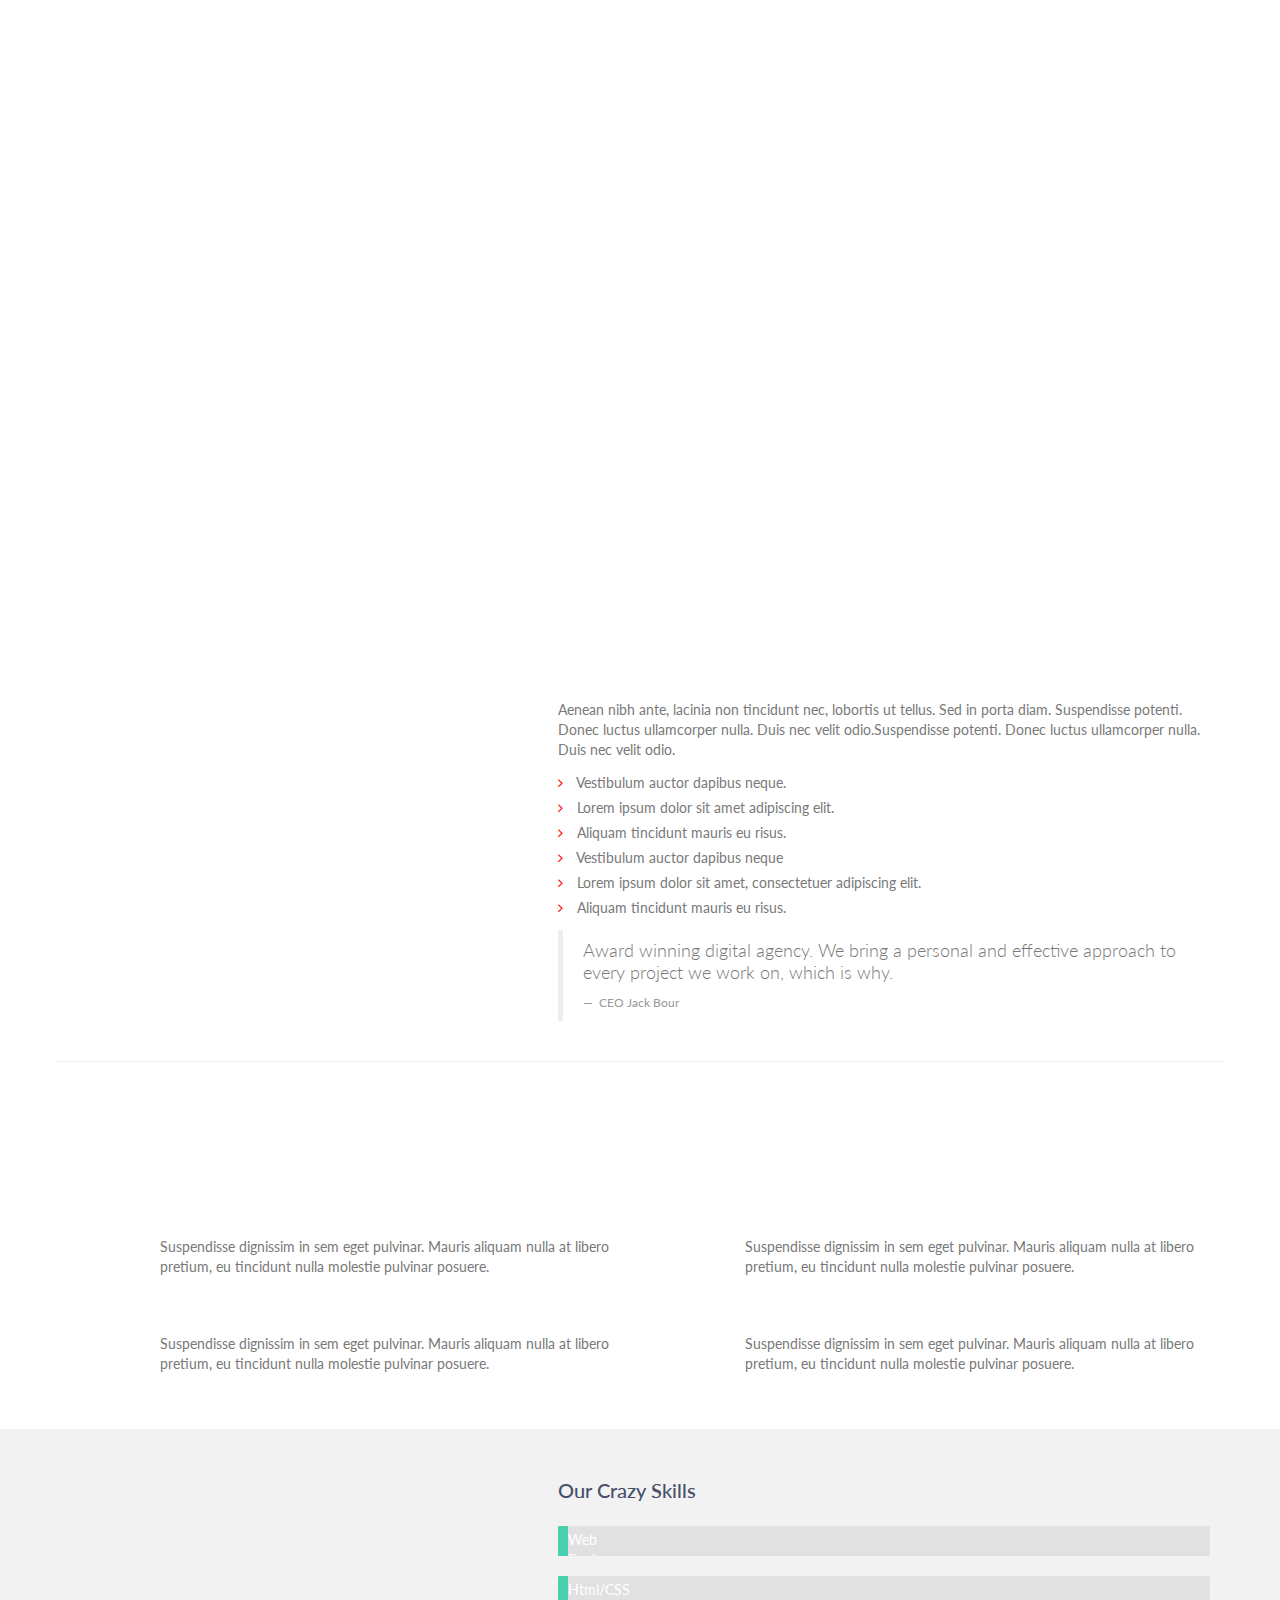
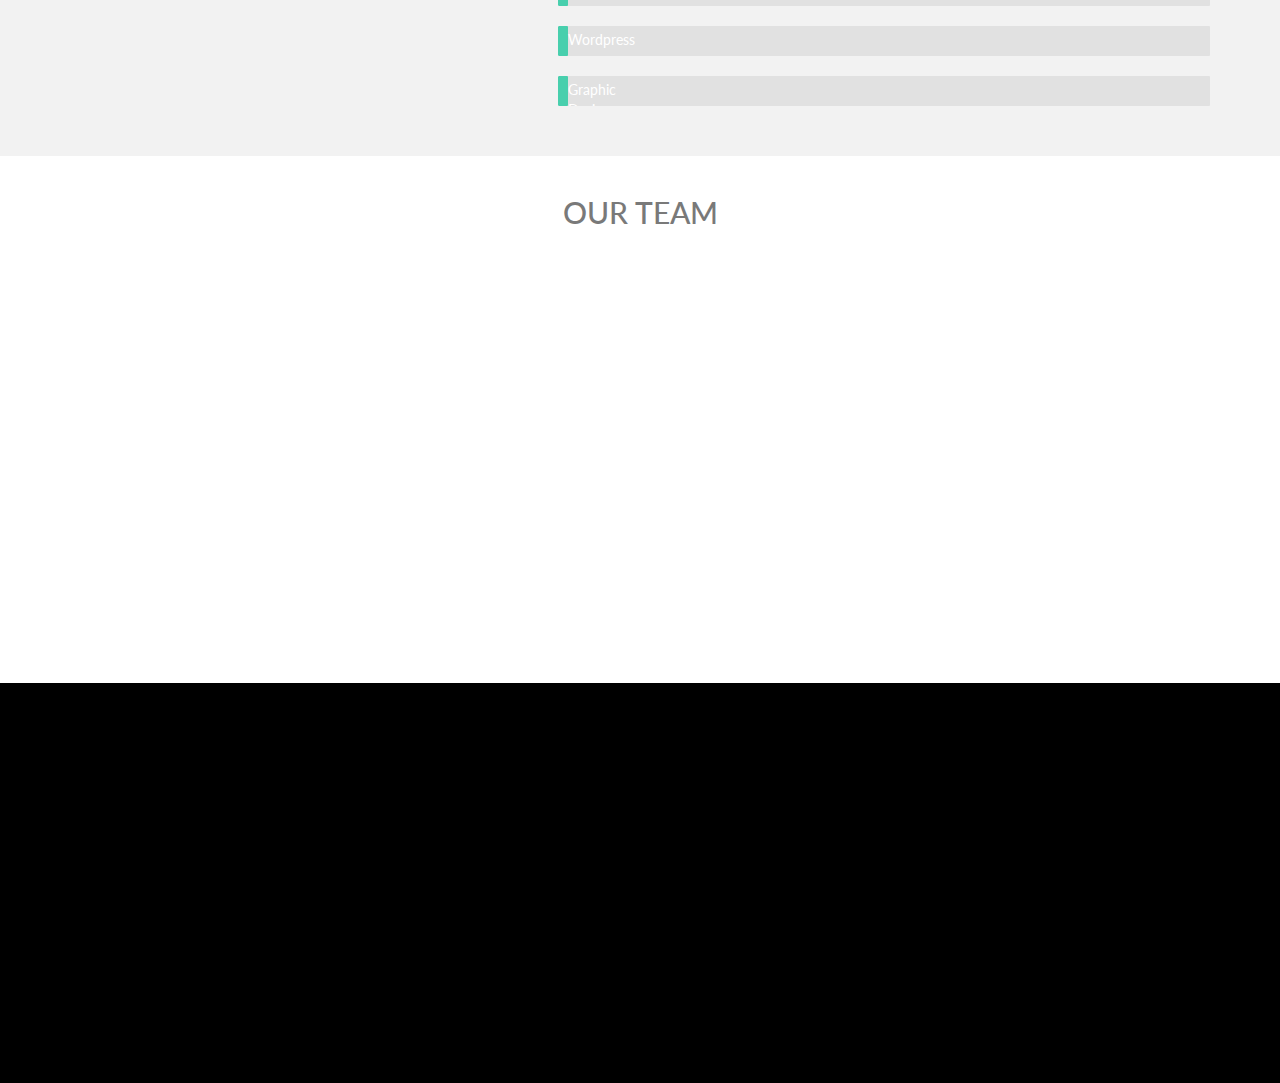
==== commit f7efe342: "worked on design, moved most of what I needed onto home page" ====
--- a/about.html
+++ b/about.html
@@ -40,45 +40,19 @@
 
   <body>
     <!--header start-->
-    <header class="head-section">
-      <div class="navbar navbar-default navbar-static-top container">
-          <div class="navbar-header">
-              <button class="navbar-toggle" data-target=".navbar-collapse" data-toggle="collapse" type="button">
-                <span class="icon-bar"></span>
-                <span class="icon-bar"></span>
-                <span class="icon-bar"></span>
-              </button>
-              <a class="navbar-brand" href="index.html">  Ippindo Ramen House</a>
-          </div>
-          <div class="navbar-collapse collapse">
-              <ul class="nav navbar-nav">
-                  <li>
-                      <a href="index.html">Home
-                      </a>
-                  </li>
-                  
-                  <li>
-                      <a href="about.html">About Us 
-                      </a>
-                  </li>
-
-                  <li>
-                      <a href="../ippindoRamen/img/ippindoMenu.pdf">Menu 
-                      </a>
-                  </li>
-
-                  <li>
-                      <a href="gallery.html">Gallery
-                      </a>                   
-                  </li>
-                
-                  <li>
-                      <a href="contact.html">Contact</a>
-                  </li>             
-              </ul>
-          </div>
+    <div class="parallax-window coverImage" data-parallax="scroll" data-image-src="../ippindoRamen/img/ippindoImg/1.jpg">
+        <div class="container navBarContainer">
+          <div class="row">
+            <div class="col-md-12 navBarAnchor">
+              <a href="index.html">Home</a>
+              <a href="about.html">About Us</a>
+              <a href="../ippindoRamen/img/ippindoImg/ippindoMenu.pdf">Menu</a>
+              <a href="gallery.html">Gallery</a>
+              <a href="contact.html">Contact</a>
+            </div>
+          </div>
+        </div>
       </div>
-    </header>
     <!--header end-->
 
     <!--container start-->
@@ -510,71 +484,34 @@
     </div>
 
 
-    <!--container end-->
-
-    <!--footer start-->
+  
+ 
+    <!--small footer start -->
     <footer class="footer">
       <div class="container">
         <div class="row">
-          <div class="col-lg-3 col-sm-3 address wow fadeInUp" data-wow-duration="2s" data-wow-delay=".1s">
+          <div class="col-lg-12 col-sm-12 address wow fadeInUp" data-wow-duration="2s" data-wow-delay=".1s">
             <h1>
-              contact info
+              Ippindo Ramen House
             </h1>
             <address>
-              <p>
-                <i class="fa fa-home pr-10">
-                </i>
-                Address: No.XXXXXX street
-              </p>
-              <p>
-                <i class="fa fa-globe pr-10">
-                </i>
-                Mars city, Country
-              </p>
-              <p>
-                <i class="fa fa-mobile pr-10">
-                </i>
-                Mobile : (123) 456-7890
-              </p>
-              <p>
-                <i class="fa fa-phone pr-10">
-                </i>
-                Phone : (123) 456-7890
-              </p>
-              <p>
-                <i class="fa fa-envelope pr-10">
-                </i>
-                Email :
-                <a href="javascript:;">
-                  support@example.com
-                </a>
-              </p>
+              <p><i class="fa fa-home pr-10"></i>Address: No.XXXXXX street</p>
+              <p><i class="fa fa-phone pr-10"></i>Phone : (123) 456-7890 </p>
+              <p><i class="fa fa-phone pr-10"></i>Hours : Lunch </p>
+              <p><i class="fa fa-phone pr-10"></i>Hours : Dinner </p>
+              <p><i class="fa fa-envelope pr-10"></i>Email :   <a href="javascript:;">support@example.com</a></p>
+               <p>&copy; Designed by Calvin Yeung.</p>
             </address>
           </div>
         </div>
       </div>
     </footer>
-    <!-- footer end -->
-    <!--small footer start -->
-    <footer class="footer-small">
-        <div class="container">
-            <div class="row">
-                <div class="col-lg-6 col-sm-6 pull-right">
-                    <ul class="social-link-footer list-unstyled">
-                        <li class="wow flipInX" data-wow-duration="2s" data-wow-delay=".1s"><a href="#"><i class="fa fa-facebook"></i></a></li>
-                    </ul>
-                </div>
-                <div class="col-md-4">
-                  <div class="copyright">
-                    <p>&copy; Copyright - Acme Theme by cosmic.</p>
-                  </div>
-                </div>
-            </div>
-        </div>
-    </footer>
     <!--small footer end-->
 
     <!-- js placed at the end of the document so the pages load faster -->
+    <script src="https://cdnjs.cloudflare.com/ajax/libs/jquery/3.0.0-alpha1/jquery.min.js"></script>
+    <script src="https://ajax.googleapis.com/ajax/libs/jquery/1.11.0/jquery.min.js"></script>
+    <script src="./parallax.min.js"></script>
     <script src="js/jquery.js">
     </script>
     <script src="js/bootstrap.min.js">
--- a/css/style.css
+++ b/css/style.css
@@ -4,6 +4,91 @@
 Author: cosmic
 Website:
 */
+#addressContainer {
+    text-align: center;
+}
+
+.aboutUsContainer h4{
+    color: black;
+    font-weight: bold;
+    margin-bottom: 5%;
+    margin-top: 3%;
+    font-family: 'Julius Sans One', sans-serif;
+}
+
+.aboutUsContainer {
+    height: 400px;
+    line-height: 30px;
+    margin-top: 2.5%;
+    text-align: center;
+    font-family: 'Julius Sans One', sans-serif;
+}
+
+.aboutUs img{
+    width: 50%;
+    margin-bottom: -4%;
+}
+
+.brandLogo {
+    width: 100%;
+}
+
+.mainImg {
+    width: 100%;
+    height: 100%;
+    margin-top: 0;
+}
+
+.menuIcon {
+    color: red;
+    margin-bottom: 1.5%;
+}
+
+.menuIcon a {
+    padding-right: 1%;
+    font-size: 72px;
+}
+
+.menuIcon h4 {
+    margin-bottom: 0;
+}
+.chefBackground {
+    width: 100%;
+    height: 20%;
+}
+
+.logoBackground {
+    width: 50%;
+    margin-left: 3%;
+    margin-right: 3%;
+}
+
+.navBarContainer {
+    position: relative;
+    padding-top: 3%;
+    text-align: center;
+    font-size: 16px;
+    line-height: 40px;
+    height: 700px;
+}
+
+.navBarAnchor a{
+    color: rgb(255,255,255);
+    padding-left: 10px;
+    padding-right: 10px;
+    font-family: 'Julius Sans One', sans-serif;
+}
+
+.ramenTitle {
+    font-size: 45px;
+    color: white;
+    margin-bottom: 1.5%;
+    font-family: 'Julius Sans One', sans-serif;
+}
+
+.quoteContainer {
+    color: black;
+}
 body {
     color: #797979;
     font-family: 'Lato', sans-serif;
@@ -19,7 +104,7 @@
     outline: none;
 }
 ::selection {
-    background: #48cfad;
+    background: red;
     color: #fff;
 }
 ::-moz-selection {
@@ -35,9 +120,9 @@
     font-family: 'Lato', sans-serif;
     /*font-family: 'Open Sans', sans-serif;*/
 }
-a { color: #444e67 }
-a:hover { color: #48cfad }
-p { line-height: 22px }
+
+a:hover { color: red; }
+
 /*header*/
 .head-section { border-bottom: 1px solid #eee }
 .head-section .navbar {
@@ -57,8 +142,19 @@
     float: right;
     margin-right: 0;
     z-index: 199;
-}
-.head-section .navbar-default { background-color: #fff }
+
+}
+
+.navbar-nav li:hover {
+    color: #fff;
+    background-color: #48cfad;
+    -webkit-transition: all .3s ease;
+    -moz-transition: all .3s ease;
+    -ms-transition: all .3s ease;
+    -o-transition: all .3s ease;
+    transition: all .3s ease;
+}
+.head-section .navbar-default {  background-color: red; }
 .head-section .nav li a,
 .head-section .nav li.active ul.dropdown-menu li a {
     color: #999;
@@ -1208,21 +1304,28 @@
 }
 /*footer*/
 .footer {
-    background: #34495e;
+    font-family: 'Julius Sans One', sans-serif;
+    text-align: center;
+    background: black;
     color: #fff;
     padding: 50px 0;
     display: inline-block;
     width: 100%;
+    height: 400px;
     font-weight: 300;
 }
+.footer strong {
+    color: red;
+}
 .footer h1 {
-    font-size: 20px;
+    font-family: 'Julius Sans One', sans-serif;
+    font-size: 35px;
     text-transform: uppercase;
     font-weight: 400;
-    margin-top: 0;
-    margin-bottom: 20px;
-}
-.footer address a { color: #48cfad }
+    margin-top: 10px;
+    margin-bottom: 30px;
+}
+
 .tweet-box {
     background: #505b71;
     padding: 8px 15px;
@@ -1314,7 +1417,7 @@
 }
 .text-footer p { text-align: left }
 .address p {
-    text-align: left;
+    text-align: center;
     margin-bottom: 10px;
 }
 /*slider css*/
@@ -1953,7 +2056,7 @@
     -moz-border-radius:3px;
     -webkit-border-radius:3px;
     margin-bottom: 2px;
-    float: left;
+  
     -webkit-transition: all .3s ease;
     -moz-transition: all .3s ease;
     -ms-transition: all .3s ease;
@@ -2145,6 +2248,7 @@
 }
 /* End carousel */
 .item blockquote {
+    color: black;
     border-left: none;
     margin: 0;
 }
@@ -2153,6 +2257,7 @@
     content: "\f10d";
     font-family: 'Fontawesome';
     float: left;
+    color: black;
     margin-right: 10px;
 }
 /**
@@ -2385,7 +2490,8 @@
 .text-error { color: #e74c3c }
 .f-w-n { font-weight: normal }
 .hlight { }
-.pr-10 { padding-right: 10px }
+.pr-10 { padding-right: 10px;
+         color: red; }
 .pr-5 { padding-right: 5px }
 .error-inner {
     text-align: center;
@@ -2400,13 +2506,7 @@
     margin-top: -40px;
     padding: 30px 0;
 }
-.career-head h1,
-p { text-align: center }
-.candidate ul li { padding: 3px 0 }
-.candidate h1 { margin-bottom: 20px }
-.align-left { text-align: left }
-.privacy-terms h3,
-p { text-align: left }
+
 .terms-list {
     padding-left: 15px;
     padding-bottom: 25px;
